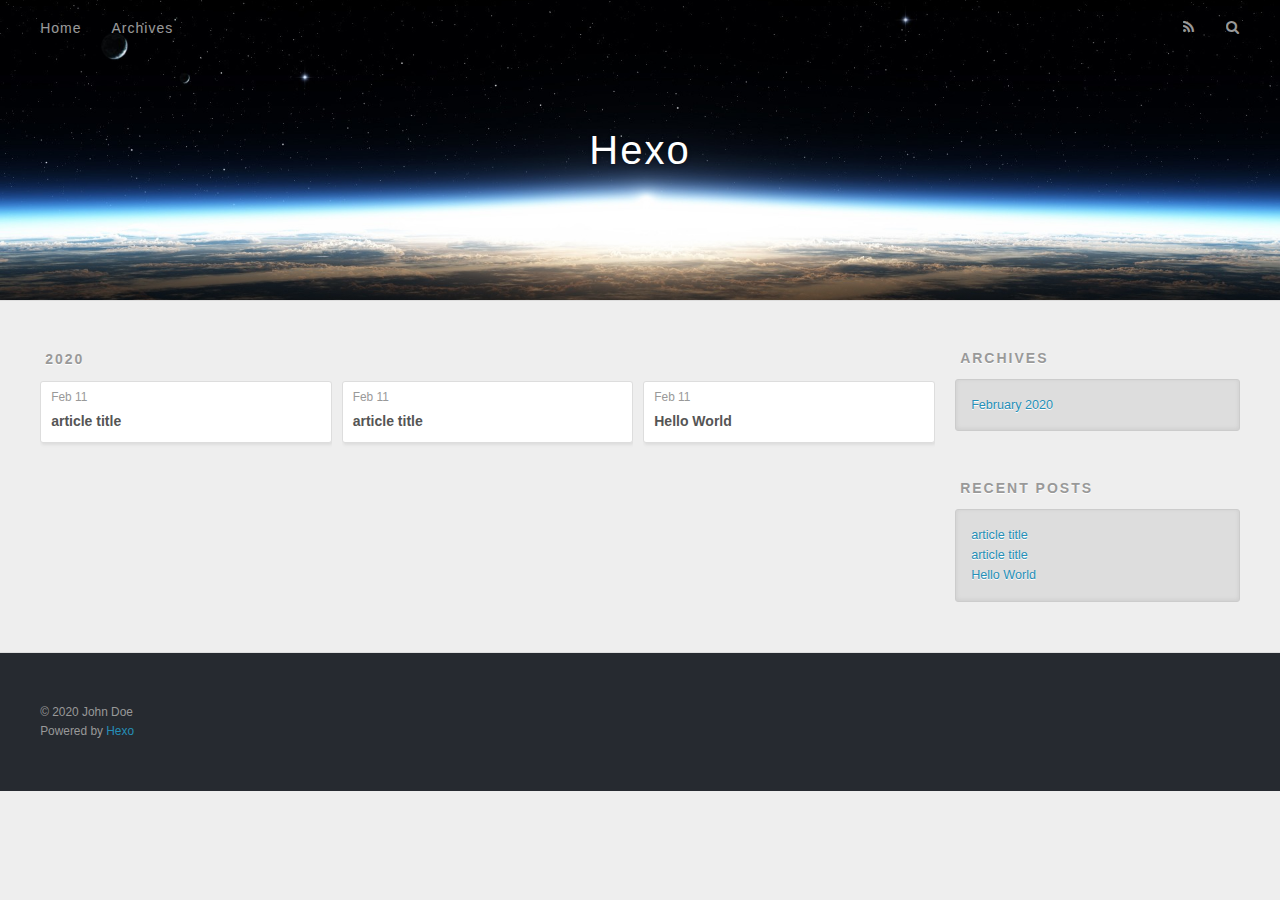
==== archives/index.html @ 7d5e8325 "Site updated: 2020-02-11 22:13:36" ====
<!DOCTYPE html>
<html>
<head>
  <meta charset="utf-8">
  

  
  <title>Archives | Hexo</title>
  <meta name="viewport" content="width=device-width, initial-scale=1, maximum-scale=1">
  <meta property="og:type" content="website">
<meta property="og:title" content="Hexo">
<meta property="og:url" content="http://yoursite.com/archives/index.html">
<meta property="og:site_name" content="Hexo">
<meta property="og:locale" content="en_US">
<meta property="article:author" content="John Doe">
<meta name="twitter:card" content="summary">
  
    <link rel="alternate" href="/atom.xml" title="Hexo" type="application/atom+xml">
  
  
    <link rel="icon" href="/favicon.png">
  
  
    <link href="//fonts.googleapis.com/css?family=Source+Code+Pro" rel="stylesheet" type="text/css">
  
  
<link rel="stylesheet" href="/css/style.css">

<meta name="generator" content="Hexo 4.2.0"></head>

<body>
  <div id="container">
    <div id="wrap">
      <header id="header">
  <div id="banner"></div>
  <div id="header-outer" class="outer">
    <div id="header-title" class="inner">
      <h1 id="logo-wrap">
        <a href="/" id="logo">Hexo</a>
      </h1>
      
    </div>
    <div id="header-inner" class="inner">
      <nav id="main-nav">
        <a id="main-nav-toggle" class="nav-icon"></a>
        
          <a class="main-nav-link" href="/">Home</a>
        
          <a class="main-nav-link" href="/archives">Archives</a>
        
      </nav>
      <nav id="sub-nav">
        
          <a id="nav-rss-link" class="nav-icon" href="/atom.xml" title="RSS Feed"></a>
        
        <a id="nav-search-btn" class="nav-icon" title="Search"></a>
      </nav>
      <div id="search-form-wrap">
        <form action="//google.com/search" method="get" accept-charset="UTF-8" class="search-form"><input type="search" name="q" class="search-form-input" placeholder="Search"><button type="submit" class="search-form-submit">&#xF002;</button><input type="hidden" name="sitesearch" value="http://yoursite.com"></form>
      </div>
    </div>
  </div>
</header>
      <div class="outer">
        <section id="main">
  
  
    
    
      
      
      <section class="archives-wrap">
        <div class="archive-year-wrap">
          <a href="/archives/2020" class="archive-year">2020</a>
        </div>
        <div class="archives">
    
    <article class="archive-article archive-type-post">
  <div class="archive-article-inner">
    <header class="archive-article-header">
      <a href="/2020/02/11/article-title-1/" class="archive-article-date">
  <time datetime="2020-02-11T14:12:03.000Z" itemprop="datePublished">Feb 11</time>
</a>
      
  
    <h1 itemprop="name">
      <a class="archive-article-title" href="/2020/02/11/article-title-1/">article title</a>
    </h1>
  

    </header>
  </div>
</article>
  
    
    
    <article class="archive-article archive-type-post">
  <div class="archive-article-inner">
    <header class="archive-article-header">
      <a href="/2020/02/11/article-title/" class="archive-article-date">
  <time datetime="2020-02-11T14:09:51.000Z" itemprop="datePublished">Feb 11</time>
</a>
      
  
    <h1 itemprop="name">
      <a class="archive-article-title" href="/2020/02/11/article-title/">article title</a>
    </h1>
  

    </header>
  </div>
</article>
  
    
    
    <article class="archive-article archive-type-post">
  <div class="archive-article-inner">
    <header class="archive-article-header">
      <a href="/2020/02/11/hello-world/" class="archive-article-date">
  <time datetime="2020-02-11T13:26:32.392Z" itemprop="datePublished">Feb 11</time>
</a>
      
  
    <h1 itemprop="name">
      <a class="archive-article-title" href="/2020/02/11/hello-world/">Hello World</a>
    </h1>
  

    </header>
  </div>
</article>
  
  
    </div></section>
  


</section>
        
          <aside id="sidebar">
  
    

  
    

  
    
  
    
  <div class="widget-wrap">
    <h3 class="widget-title">Archives</h3>
    <div class="widget">
      <ul class="archive-list"><li class="archive-list-item"><a class="archive-list-link" href="/archives/2020/02/">February 2020</a></li></ul>
    </div>
  </div>


  
    
  <div class="widget-wrap">
    <h3 class="widget-title">Recent Posts</h3>
    <div class="widget">
      <ul>
        
          <li>
            <a href="/2020/02/11/article-title-1/">article title</a>
          </li>
        
          <li>
            <a href="/2020/02/11/article-title/">article title</a>
          </li>
        
          <li>
            <a href="/2020/02/11/hello-world/">Hello World</a>
          </li>
        
      </ul>
    </div>
  </div>

  
</aside>
        
      </div>
      <footer id="footer">
  
  <div class="outer">
    <div id="footer-info" class="inner">
      &copy; 2020 John Doe<br>
      Powered by <a href="http://hexo.io/" target="_blank">Hexo</a>
    </div>
  </div>
</footer>
    </div>
    <nav id="mobile-nav">
  
    <a href="/" class="mobile-nav-link">Home</a>
  
    <a href="/archives" class="mobile-nav-link">Archives</a>
  
</nav>
    

<script src="//ajax.googleapis.com/ajax/libs/jquery/2.0.3/jquery.min.js"></script>


  
<link rel="stylesheet" href="/fancybox/jquery.fancybox.css">

  
<script src="/fancybox/jquery.fancybox.pack.js"></script>




<script src="/js/script.js"></script>




  </div>
</body>
</html>
---- css/style.css ----
body {
  width: 100%;
}
body:before,
body:after {
  content: "";
  display: table;
}
body:after {
  clear: both;
}
html,
body,
div,
span,
applet,
object,
iframe,
h1,
h2,
h3,
h4,
h5,
h6,
p,
blockquote,
pre,
a,
abbr,
acronym,
address,
big,
cite,
code,
del,
dfn,
em,
img,
ins,
kbd,
q,
s,
samp,
small,
strike,
strong,
sub,
sup,
tt,
var,
dl,
dt,
dd,
ol,
ul,
li,
fieldset,
form,
label,
legend,
table,
caption,
tbody,
tfoot,
thead,
tr,
th,
td {
  margin: 0;
  padding: 0;
  border: 0;
  outline: 0;
  font-weight: inherit;
  font-style: inherit;
  font-family: inherit;
  font-size: 100%;
  vertical-align: baseline;
}
body {
  line-height: 1;
  color: #000;
  background: #fff;
}
ol,
ul {
  list-style: none;
}
table {
  border-collapse: separate;
  border-spacing: 0;
  vertical-align: middle;
}
caption,
th,
td {
  text-align: left;
  font-weight: normal;
  vertical-align: middle;
}
a img {
  border: none;
}
input,
button {
  margin: 0;
  padding: 0;
}
input::-moz-focus-inner,
button::-moz-focus-inner {
  border: 0;
  padding: 0;
}
@font-face {
  font-family: FontAwesome;
  font-style: normal;
  font-weight: normal;
  src: url("fonts/fontawesome-webfont.eot?v=#4.0.3");
  src: url("fonts/fontawesome-webfont.eot?#iefix&v=#4.0.3") format("embedded-opentype"), url("fonts/fontawesome-webfont.woff?v=#4.0.3") format("woff"), url("fonts/fontawesome-webfont.ttf?v=#4.0.3") format("truetype"), url("fonts/fontawesome-webfont.svg#fontawesomeregular?v=#4.0.3") format("svg");
}
html,
body,
#container {
  height: 100%;
}
body {
  background: #eee;
  font: 14px -apple-system, BlinkMacSystemFont, "Segoe UI", "Roboto", "Oxygen", "Ubuntu", "Cantarell", "Fira Sans", "Droid Sans", "Helvetica Neue", sans-serif;
  -webkit-text-size-adjust: 100%;
}
.outer {
  max-width: 1220px;
  margin: 0 auto;
  padding: 0 20px;
}
.outer:before,
.outer:after {
  content: "";
  display: table;
}
.outer:after {
  clear: both;
}
.inner {
  display: inline;
  float: left;
  width: 98.33333333333333%;
  margin: 0 0.833333333333333%;
}
.left,
.alignleft {
  float: left;
}
.right,
.alignright {
  float: right;
}
.clear {
  clear: both;
}
#container {
  position: relative;
}
.mobile-nav-on {
  overflow: hidden;
}
#wrap {
  height: 100%;
  width: 100%;
  position: absolute;
  top: 0;
  left: 0;
  -webkit-transition: 0.2s ease-out;
  -moz-transition: 0.2s ease-out;
  -ms-transition: 0.2s ease-out;
  transition: 0.2s ease-out;
  z-index: 1;
  background: #eee;
}
.mobile-nav-on #wrap {
  left: 280px;
}
@media screen and (min-width: 768px) {
  #main {
    display: inline;
    float: left;
    width: 73.33333333333333%;
    margin: 0 0.833333333333333%;
  }
}
.article-date,
.article-category-link,
.archive-year,
.widget-title {
  text-decoration: none;
  text-transform: uppercase;
  letter-spacing: 2px;
  color: #999;
  margin-bottom: 1em;
  margin-left: 5px;
  line-height: 1em;
  text-shadow: 0 1px #fff;
  font-weight: bold;
}
.article-inner,
.archive-article-inner {
  background: #fff;
  -webkit-box-shadow: 1px 2px 3px #ddd;
  box-shadow: 1px 2px 3px #ddd;
  border: 1px solid #ddd;
  border-radius: 3px;
}
.article-entry h1,
.widget h1 {
  font-size: 2em;
}
.article-entry h2,
.widget h2 {
  font-size: 1.5em;
}
.article-entry h3,
.widget h3 {
  font-size: 1.3em;
}
.article-entry h4,
.widget h4 {
  font-size: 1.2em;
}
.article-entry h5,
.widget h5 {
  font-size: 1em;
}
.article-entry h6,
.widget h6 {
  font-size: 1em;
  color: #999;
}
.article-entry hr,
.widget hr {
  border: 1px dashed #ddd;
}
.article-entry strong,
.widget strong {
  font-weight: bold;
}
.article-entry em,
.widget em,
.article-entry cite,
.widget cite {
  font-style: italic;
}
.article-entry sup,
.widget sup,
.article-entry sub,
.widget sub {
  font-size: 0.75em;
  line-height: 0;
  position: relative;
  vertical-align: baseline;
}
.article-entry sup,
.widget sup {
  top: -0.5em;
}
.article-entry sub,
.widget sub {
  bottom: -0.2em;
}
.article-entry small,
.widget small {
  font-size: 0.85em;
}
.article-entry acronym,
.widget acronym,
.article-entry abbr,
.widget abbr {
  border-bottom: 1px dotted;
}
.article-entry ul,
.widget ul,
.article-entry ol,
.widget ol,
.article-entry dl,
.widget dl {
  margin: 0 20px;
  line-height: 1.6em;
}
.article-entry ul ul,
.widget ul ul,
.article-entry ol ul,
.widget ol ul,
.article-entry ul ol,
.widget ul ol,
.article-entry ol ol,
.widget ol ol {
  margin-top: 0;
  margin-bottom: 0;
}
.article-entry ul,
.widget ul {
  list-style: disc;
}
.article-entry ol,
.widget ol {
  list-style: decimal;
}
.article-entry dt,
.widget dt {
  font-weight: bold;
}
#header {
  height: 300px;
  position: relative;
  border-bottom: 1px solid #ddd;
}
#header:before,
#header:after {
  content: "";
  position: absolute;
  left: 0;
  right: 0;
  height: 40px;
}
#header:before {
  top: 0;
  background: -webkit-linear-gradient(rgba(0,0,0,0.2), transparent);
  background: -moz-linear-gradient(rgba(0,0,0,0.2), transparent);
  background: -ms-linear-gradient(rgba(0,0,0,0.2), transparent);
  background: linear-gradient(rgba(0,0,0,0.2), transparent);
}
#header:after {
  bottom: 0;
  background: -webkit-linear-gradient(transparent, rgba(0,0,0,0.2));
  background: -moz-linear-gradient(transparent, rgba(0,0,0,0.2));
  background: -ms-linear-gradient(transparent, rgba(0,0,0,0.2));
  background: linear-gradient(transparent, rgba(0,0,0,0.2));
}
#header-outer {
  height: 100%;
  position: relative;
}
#header-inner {
  position: relative;
  overflow: hidden;
}
#banner {
  position: absolute;
  top: 0;
  left: 0;
  width: 100%;
  height: 100%;
  background: url("images/banner.jpg") center #000;
  -webkit-background-size: cover;
  -moz-background-size: cover;
  background-size: cover;
  z-index: -1;
}
#header-title {
  text-align: center;
  height: 40px;
  position: absolute;
  top: 50%;
  left: 0;
  margin-top: -20px;
}
#logo,
#subtitle {
  text-decoration: none;
  color: #fff;
  font-weight: 300;
  text-shadow: 0 1px 4px rgba(0,0,0,0.3);
}
#logo {
  font-size: 40px;
  line-height: 40px;
  letter-spacing: 2px;
}
#subtitle {
  font-size: 16px;
  line-height: 16px;
  letter-spacing: 1px;
}
#subtitle-wrap {
  margin-top: 16px;
}
#main-nav {
  float: left;
  margin-left: -15px;
}
.nav-icon,
.main-nav-link {
  float: left;
  color: #fff;
  opacity: 0.6;
  text-decoration: none;
  text-shadow: 0 1px rgba(0,0,0,0.2);
  -webkit-transition: opacity 0.2s;
  -moz-transition: opacity 0.2s;
  -ms-transition: opacity 0.2s;
  transition: opacity 0.2s;
  display: block;
  padding: 20px 15px;
}
.nav-icon:hover,
.main-nav-link:hover {
  opacity: 1;
}
.nav-icon {
  font-family: FontAwesome;
  text-align: center;
  font-size: 14px;
  width: 14px;
  height: 14px;
  padding: 20px 15px;
  position: relative;
  cursor: pointer;
}
.main-nav-link {
  font-weight: 300;
  letter-spacing: 1px;
}
@media screen and (max-width: 479px) {
  .main-nav-link {
    display: none;
  }
}
#main-nav-toggle {
  display: none;
}
#main-nav-toggle:before {
  content: "\f0c9";
}
@media screen and (max-width: 479px) {
  #main-nav-toggle {
    display: block;
  }
}
#sub-nav {
  float: right;
  margin-right: -15px;
}
#nav-rss-link:before {
  content: "\f09e";
}
#nav-search-btn:before {
  content: "\f002";
}
#search-form-wrap {
  position: absolute;
  top: 15px;
  width: 150px;
  height: 30px;
  right: -150px;
  opacity: 0;
  -webkit-transition: 0.2s ease-out;
  -moz-transition: 0.2s ease-out;
  -ms-transition: 0.2s ease-out;
  transition: 0.2s ease-out;
}
#search-form-wrap.on {
  opacity: 1;
  right: 0;
}
@media screen and (max-width: 479px) {
  #search-form-wrap {
    width: 100%;
    right: -100%;
  }
}
.search-form {
  position: absolute;
  top: 0;
  left: 0;
  right: 0;
  background: #fff;
  padding: 5px 15px;
  border-radius: 15px;
  -webkit-box-shadow: 0 0 10px rgba(0,0,0,0.3);
  box-shadow: 0 0 10px rgba(0,0,0,0.3);
}
.search-form-input {
  border: none;
  background: none;
  color: #555;
  width: 100%;
  font: 13px -apple-system, BlinkMacSystemFont, "Segoe UI", "Roboto", "Oxygen", "Ubuntu", "Cantarell", "Fira Sans", "Droid Sans", "Helvetica Neue", sans-serif;
  outline: none;
}
.search-form-input::-webkit-search-results-decoration,
.search-form-input::-webkit-search-cancel-button {
  -webkit-appearance: none;
}
.search-form-submit {
  position: absolute;
  top: 50%;
  right: 10px;
  margin-top: -7px;
  font: 13px FontAwesome;
  border: none;
  background: none;
  color: #bbb;
  cursor: pointer;
}
.search-form-submit:hover,
.search-form-submit:focus {
  color: #777;
}
.article {
  margin: 50px 0;
}
.article-inner {
  overflow: hidden;
}
.article-meta:before,
.article-meta:after {
  content: "";
  display: table;
}
.article-meta:after {
  clear: both;
}
.article-date {
  float: left;
}
.article-category {
  float: left;
  line-height: 1em;
  color: #ccc;
  text-shadow: 0 1px #fff;
  margin-left: 8px;
}
.article-category:before {
  content: "\2022";
}
.article-category-link {
  margin: 0 12px 1em;
}
.article-header {
  padding: 20px 20px 0;
}
.article-title {
  text-decoration: none;
  font-size: 2em;
  font-weight: bold;
  color: #555;
  line-height: 1.1em;
  -webkit-transition: color 0.2s;
  -moz-transition: color 0.2s;
  -ms-transition: color 0.2s;
  transition: color 0.2s;
}
a.article-title:hover {
  color: #258fb8;
}
.article-entry {
  color: #555;
  padding: 0 20px;
}
.article-entry:before,
.article-entry:after {
  content: "";
  display: table;
}
.article-entry:after {
  clear: both;
}
.article-entry p,
.article-entry table {
  line-height: 1.6em;
  margin: 1.6em 0;
}
.article-entry h1,
.article-entry h2,
.article-entry h3,
.article-entry h4,
.article-entry h5,
.article-entry h6 {
  font-weight: bold;
}
.article-entry h1,
.article-entry h2,
.article-entry h3,
.article-entry h4,
.article-entry h5,
.article-entry h6 {
  line-height: 1.1em;
  margin: 1.1em 0;
}
.article-entry a {
  color: #258fb8;
  text-decoration: none;
}
.article-entry a:hover {
  text-decoration: underline;
}
.article-entry ul,
.article-entry ol,
.article-entry dl {
  margin-top: 1.6em;
  margin-bottom: 1.6em;
}
.article-entry img,
.article-entry video {
  max-width: 100%;
  height: auto;
  display: block;
  margin: auto;
}
.article-entry iframe {
  border: none;
}
.article-entry table {
  width: 100%;
  border-collapse: collapse;
  border-spacing: 0;
}
.article-entry th {
  font-weight: bold;
  border-bottom: 3px solid #ddd;
  padding-bottom: 0.5em;
}
.article-entry td {
  border-bottom: 1px solid #ddd;
  padding: 10px 0;
}
.article-entry blockquote {
  font-family: Georgia, "Times New Roman", serif;
  font-size: 1.4em;
  margin: 1.6em 20px;
  text-align: center;
}
.article-entry blockquote footer {
  font-size: 14px;
  margin: 1.6em 0;
  font-family: -apple-system, BlinkMacSystemFont, "Segoe UI", "Roboto", "Oxygen", "Ubuntu", "Cantarell", "Fira Sans", "Droid Sans", "Helvetica Neue", sans-serif;
}
.article-entry blockquote footer cite:before {
  content: "—";
  padding: 0 0.5em;
}
.article-entry .pullquote {
  text-align: left;
  width: 45%;
  margin: 0;
}
.article-entry .pullquote.left {
  margin-left: 0.5em;
  margin-right: 1em;
}
.article-entry .pullquote.right {
  margin-right: 0.5em;
  margin-left: 1em;
}
.article-entry .caption {
  color: #999;
  display: block;
  font-size: 0.9em;
  margin-top: 0.5em;
  position: relative;
  text-align: center;
}
.article-entry .video-container {
  position: relative;
  padding-top: 56.25%;
  height: 0;
  overflow: hidden;
}
.article-entry .video-container iframe,
.article-entry .video-container object,
.article-entry .video-container embed {
  position: absolute;
  top: 0;
  left: 0;
  width: 100%;
  height: 100%;
  margin-top: 0;
}
.article-more-link a {
  display: inline-block;
  line-height: 1em;
  padding: 6px 15px;
  border-radius: 15px;
  background: #eee;
  color: #999;
  text-shadow: 0 1px #fff;
  text-decoration: none;
}
.article-more-link a:hover {
  background: #258fb8;
  color: #fff;
  text-decoration: none;
  text-shadow: 0 1px #1e7293;
}
.article-footer {
  font-size: 0.85em;
  line-height: 1.6em;
  border-top: 1px solid #ddd;
  padding-top: 1.6em;
  margin: 0 20px 20px;
}
.article-footer:before,
.article-footer:after {
  content: "";
  display: table;
}
.article-footer:after {
  clear: both;
}
.article-footer a {
  color: #999;
  text-decoration: none;
}
.article-footer a:hover {
  color: #555;
}
.article-tag-list-item {
  float: left;
  margin-right: 10px;
}
.article-tag-list-link:before {
  content: "#";
}
.article-comment-link {
  float: right;
}
.article-comment-link:before {
  content: "\f075";
  font-family: FontAwesome;
  padding-right: 8px;
}
.article-share-link {
  cursor: pointer;
  float: right;
  margin-left: 20px;
}
.article-share-link:before {
  content: "\f064";
  font-family: FontAwesome;
  padding-right: 6px;
}
#article-nav {
  position: relative;
}
#article-nav:before,
#article-nav:after {
  content: "";
  display: table;
}
#article-nav:after {
  clear: both;
}
@media screen and (min-width: 768px) {
  #article-nav {
    margin: 50px 0;
  }
  #article-nav:before {
    width: 8px;
    height: 8px;
    position: absolute;
    top: 50%;
    left: 50%;
    margin-top: -4px;
    margin-left: -4px;
    content: "";
    border-radius: 50%;
    background: #ddd;
    -webkit-box-shadow: 0 1px 2px #fff;
    box-shadow: 0 1px 2px #fff;
  }
}
.article-nav-link-wrap {
  text-decoration: none;
  text-shadow: 0 1px #fff;
  color: #999;
  -webkit-box-sizing: border-box;
  -moz-box-sizing: border-box;
  box-sizing: border-box;
  margin-top: 50px;
  text-align: center;
  display: block;
}
.article-nav-link-wrap:hover {
  color: #555;
}
@media screen and (min-width: 768px) {
  .article-nav-link-wrap {
    width: 50%;
    margin-top: 0;
  }
}
@media screen and (min-width: 768px) {
  #article-nav-newer {
    float: left;
    text-align: right;
    padding-right: 20px;
  }
}
@media screen and (min-width: 768px) {
  #article-nav-older {
    float: right;
    text-align: left;
    padding-left: 20px;
  }
}
.article-nav-caption {
  text-transform: uppercase;
  letter-spacing: 2px;
  color: #ddd;
  line-height: 1em;
  font-weight: bold;
}
#article-nav-newer .article-nav-caption {
  margin-right: -2px;
}
.article-nav-title {
  font-size: 0.85em;
  line-height: 1.6em;
  margin-top: 0.5em;
}
.article-share-box {
  position: absolute;
  display: none;
  background: #fff;
  -webkit-box-shadow: 1px 2px 10px rgba(0,0,0,0.2);
  box-shadow: 1px 2px 10px rgba(0,0,0,0.2);
  border-radius: 3px;
  margin-left: -145px;
  overflow: hidden;
  z-index: 1;
}
.article-share-box.on {
  display: block;
}
.article-share-input {
  width: 100%;
  background: none;
  -webkit-box-sizing: border-box;
  -moz-box-sizing: border-box;
  box-sizing: border-box;
  font: 14px -apple-system, BlinkMacSystemFont, "Segoe UI", "Roboto", "Oxygen", "Ubuntu", "Cantarell", "Fira Sans", "Droid Sans", "Helvetica Neue", sans-serif;
  padding: 0 15px;
  color: #555;
  outline: none;
  border: 1px solid #ddd;
  border-radius: 3px 3px 0 0;
  height: 36px;
  line-height: 36px;
}
.article-share-links {
  background: #eee;
}
.article-share-links:before,
.article-share-links:after {
  content: "";
  display: table;
}
.article-share-links:after {
  clear: both;
}
.article-share-twitter,
.article-share-facebook,
.article-share-pinterest,
.article-share-google {
  width: 50px;
  height: 36px;
  display: block;
  float: left;
  position: relative;
  color: #999;
  text-shadow: 0 1px #fff;
}
.article-share-twitter:before,
.article-share-facebook:before,
.article-share-pinterest:before,
.article-share-google:before {
  font-size: 20px;
  font-family: FontAwesome;
  width: 20px;
  height: 20px;
  position: absolute;
  top: 50%;
  left: 50%;
  margin-top: -10px;
  margin-left: -10px;
  text-align: center;
}
.article-share-twitter:hover,
.article-share-facebook:hover,
.article-share-pinterest:hover,
.article-share-google:hover {
  color: #fff;
}
.article-share-twitter:before {
  content: "\f099";
}
.article-share-twitter:hover {
  background: #00aced;
  text-shadow: 0 1px #008abe;
}
.article-share-facebook:before {
  content: "\f09a";
}
.article-share-facebook:hover {
  background: #3b5998;
  text-shadow: 0 1px #2f477a;
}
.article-share-pinterest:before {
  content: "\f0d2";
}
.article-share-pinterest:hover {
  background: #cb2027;
  text-shadow: 0 1px #a21a1f;
}
.article-share-google:before {
  content: "\f0d5";
}
.article-share-google:hover {
  background: #dd4b39;
  text-shadow: 0 1px #be3221;
}
.article-gallery {
  background: #000;
  position: relative;
}
.article-gallery-photos {
  position: relative;
  overflow: hidden;
}
.article-gallery-img {
  display: none;
  max-width: 100%;
}
.article-gallery-img:first-child {
  display: block;
}
.article-gallery-img.loaded {
  position: absolute;
  display: block;
}
.article-gallery-img img {
  display: block;
  max-width: 100%;
  margin: 0 auto;
}
#comments {
  background: #fff;
  -webkit-box-shadow: 1px 2px 3px #ddd;
  box-shadow: 1px 2px 3px #ddd;
  padding: 20px;
  border: 1px solid #ddd;
  border-radius: 3px;
  margin: 50px 0;
}
#comments a {
  color: #258fb8;
}
.archives-wrap {
  margin: 50px 0;
}
.archives:before,
.archives:after {
  content: "";
  display: table;
}
.archives:after {
  clear: both;
}
.archive-year-wrap {
  margin-bottom: 1em;
}
.archives {
  -webkit-column-gap: 10px;
  -moz-column-gap: 10px;
  column-gap: 10px;
}
@media screen and (min-width: 480px) and (max-width: 767px) {
  .archives {
    -webkit-column-count: 2;
    -moz-column-count: 2;
    column-count: 2;
  }
}
@media screen and (min-width: 768px) {
  .archives {
    -webkit-column-count: 3;
    -moz-column-count: 3;
    column-count: 3;
  }
}
.archive-article {
  -webkit-column-break-inside: avoid;
  page-break-inside: avoid;
  overflow: hidden;
  break-inside: avoid-column;
}
.archive-article-inner {
  padding: 10px;
  margin-bottom: 15px;
}
.archive-article-title {
  text-decoration: none;
  font-weight: bold;
  color: #555;
  -webkit-transition: color 0.2s;
  -moz-transition: color 0.2s;
  -ms-transition: color 0.2s;
  transition: color 0.2s;
  line-height: 1.6em;
}
.archive-article-title:hover {
  color: #258fb8;
}
.archive-article-footer {
  margin-top: 1em;
}
.archive-article-date {
  color: #999;
  text-decoration: none;
  font-size: 0.85em;
  line-height: 1em;
  margin-bottom: 0.5em;
  display: block;
}
#page-nav {
  margin: 50px auto;
  background: #fff;
  -webkit-box-shadow: 1px 2px 3px #ddd;
  box-shadow: 1px 2px 3px #ddd;
  border: 1px solid #ddd;
  border-radius: 3px;
  text-align: center;
  color: #999;
  overflow: hidden;
}
#page-nav:before,
#page-nav:after {
  content: "";
  display: table;
}
#page-nav:after {
  clear: both;
}
#page-nav a,
#page-nav span {
  padding: 10px 20px;
  line-height: 1;
  height: 2ex;
}
#page-nav a {
  color: #999;
  text-decoration: none;
}
#page-nav a:hover {
  background: #999;
  color: #fff;
}
#page-nav .prev {
  float: left;
}
#page-nav .next {
  float: right;
}
#page-nav .page-number {
  display: inline-block;
}
@media screen and (max-width: 479px) {
  #page-nav .page-number {
    display: none;
  }
}
#page-nav .current {
  color: #555;
  font-weight: bold;
}
#page-nav .space {
  color: #ddd;
}
#footer {
  background: #262a30;
  padding: 50px 0;
  border-top: 1px solid #ddd;
  color: #999;
}
#footer a {
  color: #258fb8;
  text-decoration: none;
}
#footer a:hover {
  text-decoration: underline;
}
#footer-info {
  line-height: 1.6em;
  font-size: 0.85em;
}
.article-entry pre,
.article-entry .highlight {
  background: #2d2d2d;
  margin: 0 -20px;
  padding: 15px 20px;
  border-style: solid;
  border-color: #ddd;
  border-width: 1px 0;
  overflow: auto;
  color: #ccc;
  line-height: 22.400000000000002px;
}
.article-entry .highlight .gutter pre,
.article-entry .gist .gist-file .gist-data .line-numbers {
  color: #666;
  font-size: 0.85em;
}
.article-entry pre,
.article-entry code {
  font-family: "Source Code Pro", Consolas, Monaco, Menlo, Consolas, monospace;
}
.article-entry code {
  background: #eee;
  text-shadow: 0 1px #fff;
  padding: 0 0.3em;
}
.article-entry pre code {
  background: none;
  text-shadow: none;
  padding: 0;
}
.article-entry .highlight pre {
  border: none;
  margin: 0;
  padding: 0;
}
.article-entry .highlight table {
  margin: 0;
  width: auto;
}
.article-entry .highlight td {
  border: none;
  padding: 0;
}
.article-entry .highlight figcaption {
  font-size: 0.85em;
  color: #999;
  line-height: 1em;
  margin-bottom: 1em;
}
.article-entry .highlight figcaption:before,
.article-entry .highlight figcaption:after {
  content: "";
  display: table;
}
.article-entry .highlight figcaption:after {
  clear: both;
}
.article-entry .highlight figcaption a {
  float: right;
}
.article-entry .highlight .gutter pre {
  text-align: right;
  padding-right: 20px;
}
.article-entry .highlight .line {
  height: 22.400000000000002px;
}
.article-entry .highlight .line.marked {
  background: #515151;
}
.article-entry .gist {
  margin: 0 -20px;
  border-style: solid;
  border-color: #ddd;
  border-width: 1px 0;
  background: #2d2d2d;
  padding: 15px 20px 15px 0;
}
.article-entry .gist .gist-file {
  border: none;
  font-family: "Source Code Pro", Consolas, Monaco, Menlo, Consolas, monospace;
  margin: 0;
}
.article-entry .gist .gist-file .gist-data {
  background: none;
  border: none;
}
.article-entry .gist .gist-file .gist-data .line-numbers {
  background: none;
  border: none;
  padding: 0 20px 0 0;
}
.article-entry .gist .gist-file .gist-data .line-data {
  padding: 0 !important;
}
.article-entry .gist .gist-file .highlight {
  margin: 0;
  padding: 0;
  border: none;
}
.article-entry .gist .gist-file .gist-meta {
  background: #2d2d2d;
  color: #999;
  font: 0.85em -apple-system, BlinkMacSystemFont, "Segoe UI", "Roboto", "Oxygen", "Ubuntu", "Cantarell", "Fira Sans", "Droid Sans", "Helvetica Neue", sans-serif;
  text-shadow: 0 0;
  padding: 0;
  margin-top: 1em;
  margin-left: 20px;
}
.article-entry .gist .gist-file .gist-meta a {
  color: #258fb8;
  font-weight: normal;
}
.article-entry .gist .gist-file .gist-meta a:hover {
  text-decoration: underline;
}
pre .comment,
pre .title {
  color: #999;
}
pre .variable,
pre .attribute,
pre .tag,
pre .regexp,
pre .ruby .constant,
pre .xml .tag .title,
pre .xml .pi,
pre .xml .doctype,
pre .html .doctype,
pre .css .id,
pre .css .class,
pre .css .pseudo {
  color: #f2777a;
}
pre .number,
pre .preprocessor,
pre .built_in,
pre .literal,
pre .params,
pre .constant {
  color: #f99157;
}
pre .class,
pre .ruby .class .title,
pre .css .rules .attribute {
  color: #9c9;
}
pre .string,
pre .value,
pre .inheritance,
pre .header,
pre .ruby .symbol,
pre .xml .cdata {
  color: #9c9;
}
pre .css .hexcolor {
  color: #6cc;
}
pre .function,
pre .python .decorator,
pre .python .title,
pre .ruby .function .title,
pre .ruby .title .keyword,
pre .perl .sub,
pre .javascript .title,
pre .coffeescript .title {
  color: #69c;
}
pre .keyword,
pre .javascript .function {
  color: #c9c;
}
@media screen and (max-width: 479px) {
  #mobile-nav {
    position: absolute;
    top: 0;
    left: 0;
    width: 280px;
    height: 100%;
    background: #191919;
    border-right: 1px solid #fff;
  }
}
@media screen and (max-width: 479px) {
  .mobile-nav-link {
    display: block;
    color: #999;
    text-decoration: none;
    padding: 15px 20px;
    font-weight: bold;
  }
  .mobile-nav-link:hover {
    color: #fff;
  }
}
@media screen and (min-width: 768px) {
  #sidebar {
    display: inline;
    float: left;
    width: 23.333333333333332%;
    margin: 0 0.833333333333333%;
  }
}
.widget-wrap {
  margin: 50px 0;
}
.widget {
  color: #777;
  text-shadow: 0 1px #fff;
  background: #ddd;
  -webkit-box-shadow: 0 -1px 4px #ccc inset;
  box-shadow: 0 -1px 4px #ccc inset;
  border: 1px solid #ccc;
  padding: 15px;
  border-radius: 3px;
}
.widget a {
  color: #258fb8;
  text-decoration: none;
}
.widget a:hover {
  text-decoration: underline;
}
.widget ul ul,
.widget ol ul,
.widget dl ul,
.widget ul ol,
.widget ol ol,
.widget dl ol,
.widget ul dl,
.widget ol dl,
.widget dl dl {
  margin-left: 15px;
  list-style: disc;
}
.widget {
  line-height: 1.6em;
  word-wrap: break-word;
  font-size: 0.9em;
}
.widget ul,
.widget ol {
  list-style: none;
  margin: 0;
}
.widget ul ul,
.widget ol ul,
.widget ul ol,
.widget ol ol {
  margin: 0 20px;
}
.widget ul ul,
.widget ol ul {
  list-style: disc;
}
.widget ul ol,
.widget ol ol {
  list-style: decimal;
}
.category-list-count,
.tag-list-count,
.archive-list-count {
  padding-left: 5px;
  color: #999;
  font-size: 0.85em;
}
.category-list-count:before,
.tag-list-count:before,
.archive-list-count:before {
  content: "(";
}
.category-list-count:after,
.tag-list-count:after,
.archive-list-count:after {
  content: ")";
}
.tagcloud a {
  margin-right: 5px;
  display: inline-block;
}
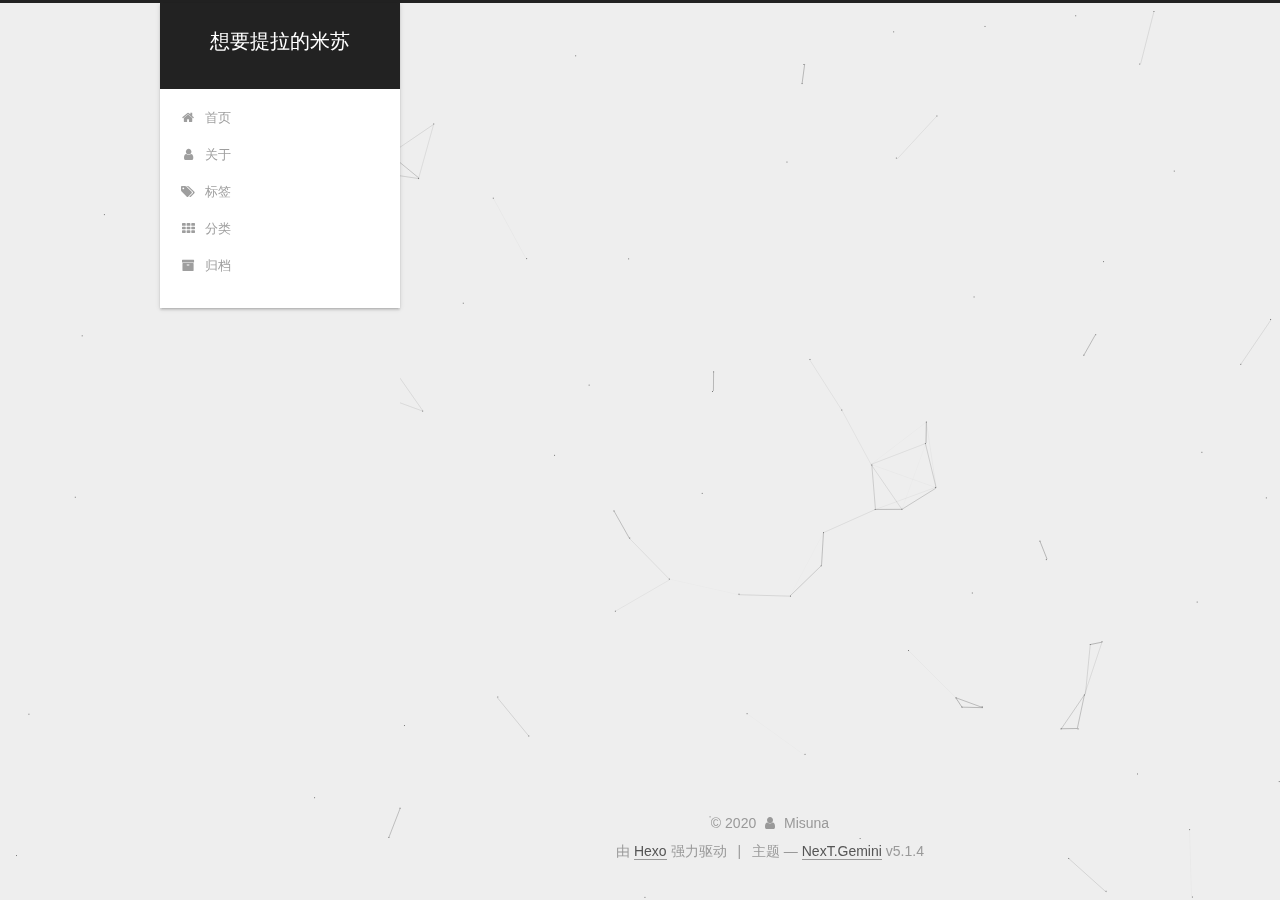
==== commit dab9751e: "Site updated: 2020-02-12 00:01:59" ====
--- a/archives/index.html
+++ b/archives/index.html
@@ -1,224 +1,704 @@
 <!DOCTYPE html>
-<html>
+
+
+
+  
+
+
+<html class="theme-next gemini use-motion" lang="zh-Hans">
 <head>
-  <meta charset="utf-8">
-  
-
-  
-  <title>Archives | Hexo</title>
-  <meta name="viewport" content="width=device-width, initial-scale=1, maximum-scale=1">
-  <meta property="og:type" content="website">
-<meta property="og:title" content="Hexo">
+  <meta charset="UTF-8"/>
+<meta http-equiv="X-UA-Compatible" content="IE=edge" />
+<meta name="viewport" content="width=device-width, initial-scale=1, maximum-scale=1"/>
+<meta name="theme-color" content="#222">
+
+
+
+
+
+
+
+
+
+<meta http-equiv="Cache-Control" content="no-transform" />
+<meta http-equiv="Cache-Control" content="no-siteapp" />
+
+
+
+
+
+
+
+
+
+
+
+
+
+
+
+
+  
+  
+  <link href="/lib/fancybox/source/jquery.fancybox.css?v=2.1.5" rel="stylesheet" type="text/css" />
+
+
+
+
+
+
+
+<link href="/lib/font-awesome/css/font-awesome.min.css?v=4.6.2" rel="stylesheet" type="text/css" />
+
+<link href="/css/main.css?v=5.1.4" rel="stylesheet" type="text/css" />
+
+
+  <link rel="apple-touch-icon" sizes="180x180" href="/images/apple-touch-icon-next.png?v=5.1.4">
+
+
+  <link rel="icon" type="image/png" sizes="32x32" href="/images/favicon-32x32-next.png?v=5.1.4">
+
+
+  <link rel="icon" type="image/png" sizes="16x16" href="/images/favicon-16x16-next.png?v=5.1.4">
+
+
+  <link rel="mask-icon" href="/images/logo.svg?v=5.1.4" color="#222">
+
+
+
+
+
+  <meta name="keywords" content="Hexo, NexT" />
+
+
+
+
+
+
+
+
+
+
+<meta name="description" content="大概需要做点什么了">
+<meta property="og:type" content="website">
+<meta property="og:title" content="想要提拉的米苏">
 <meta property="og:url" content="http://yoursite.com/archives/index.html">
-<meta property="og:site_name" content="Hexo">
-<meta property="og:locale" content="en_US">
-<meta property="article:author" content="John Doe">
+<meta property="og:site_name" content="想要提拉的米苏">
+<meta property="og:description" content="大概需要做点什么了">
+<meta property="article:author" content="Misuna">
 <meta name="twitter:card" content="summary">
-  
-    <link rel="alternate" href="/atom.xml" title="Hexo" type="application/atom+xml">
-  
-  
-    <link rel="icon" href="/favicon.png">
-  
-  
-    <link href="//fonts.googleapis.com/css?family=Source+Code+Pro" rel="stylesheet" type="text/css">
-  
-  
-<link rel="stylesheet" href="/css/style.css">
+
+
+
+<script type="text/javascript" id="hexo.configurations">
+  var NexT = window.NexT || {};
+  var CONFIG = {
+    root: '/',
+    scheme: 'Gemini',
+    version: '5.1.4',
+    sidebar: {"position":"left","display":"post","offset":12,"b2t":false,"scrollpercent":false,"onmobile":false},
+    fancybox: true,
+    tabs: true,
+    motion: {"enable":true,"async":false,"transition":{"post_block":"fadeIn","post_header":"slideDownIn","post_body":"slideDownIn","coll_header":"slideLeftIn","sidebar":"slideUpIn"}},
+    duoshuo: {
+      userId: '0',
+      author: '博主'
+    },
+    algolia: {
+      applicationID: '',
+      apiKey: '',
+      indexName: '',
+      hits: {"per_page":10},
+      labels: {"input_placeholder":"Search for Posts","hits_empty":"We didn't find any results for the search: ${query}","hits_stats":"${hits} results found in ${time} ms"}
+    }
+  };
+</script>
+
+
+
+  <link rel="canonical" href="http://yoursite.com/archives/"/>
+
+
+
+
+
+  <title>归档 | 想要提拉的米苏</title>
+  
+
+
+
+
+
+
+
 
 <meta name="generator" content="Hexo 4.2.0"></head>
 
-<body>
-  <div id="container">
-    <div id="wrap">
-      <header id="header">
-  <div id="banner"></div>
-  <div id="header-outer" class="outer">
-    <div id="header-title" class="inner">
-      <h1 id="logo-wrap">
-        <a href="/" id="logo">Hexo</a>
-      </h1>
-      
+<body itemscope itemtype="http://schema.org/WebPage" lang="zh-Hans">
+
+  
+  
+    
+  
+
+  <div class="container sidebar-position-left page-archive">
+    <div class="headband"></div>
+
+    <header id="header" class="header" itemscope itemtype="http://schema.org/WPHeader">
+      <div class="header-inner"><div class="site-brand-wrapper">
+  <div class="site-meta ">
+    
+
+    <div class="custom-logo-site-title">
+      <a href="/"  class="brand" rel="start">
+        <span class="logo-line-before"><i></i></span>
+        <span class="site-title">想要提拉的米苏</span>
+        <span class="logo-line-after"><i></i></span>
+      </a>
     </div>
-    <div id="header-inner" class="inner">
-      <nav id="main-nav">
-        <a id="main-nav-toggle" class="nav-icon"></a>
-        
-          <a class="main-nav-link" href="/">Home</a>
-        
-          <a class="main-nav-link" href="/archives">Archives</a>
-        
-      </nav>
-      <nav id="sub-nav">
-        
-          <a id="nav-rss-link" class="nav-icon" href="/atom.xml" title="RSS Feed"></a>
-        
-        <a id="nav-search-btn" class="nav-icon" title="Search"></a>
-      </nav>
-      <div id="search-form-wrap">
-        <form action="//google.com/search" method="get" accept-charset="UTF-8" class="search-form"><input type="search" name="q" class="search-form-input" placeholder="Search"><button type="submit" class="search-form-submit">&#xF002;</button><input type="hidden" name="sitesearch" value="http://yoursite.com"></form>
+      
+        <p class="site-subtitle"></p>
+      
+  </div>
+
+  <div class="site-nav-toggle">
+    <button>
+      <span class="btn-bar"></span>
+      <span class="btn-bar"></span>
+      <span class="btn-bar"></span>
+    </button>
+  </div>
+</div>
+
+<nav class="site-nav">
+  
+
+  
+    <ul id="menu" class="menu">
+      
+        
+        <li class="menu-item menu-item-home">
+          <a href="/%20" rel="section">
+            
+              <i class="menu-item-icon fa fa-fw fa-home"></i> <br />
+            
+            首页
+          </a>
+        </li>
+      
+        
+        <li class="menu-item menu-item-about">
+          <a href="/about/%20" rel="section">
+            
+              <i class="menu-item-icon fa fa-fw fa-user"></i> <br />
+            
+            关于
+          </a>
+        </li>
+      
+        
+        <li class="menu-item menu-item-tags">
+          <a href="/tags/%20" rel="section">
+            
+              <i class="menu-item-icon fa fa-fw fa-tags"></i> <br />
+            
+            标签
+          </a>
+        </li>
+      
+        
+        <li class="menu-item menu-item-categories">
+          <a href="/categories/%20" rel="section">
+            
+              <i class="menu-item-icon fa fa-fw fa-th"></i> <br />
+            
+            分类
+          </a>
+        </li>
+      
+        
+        <li class="menu-item menu-item-archives">
+          <a href="/archives/%20" rel="section">
+            
+              <i class="menu-item-icon fa fa-fw fa-archive"></i> <br />
+            
+            归档
+          </a>
+        </li>
+      
+
+      
+    </ul>
+  
+
+  
+</nav>
+
+
+
+ </div>
+    </header>
+
+    <main id="main" class="main">
+      <div class="main-inner">
+        <div class="content-wrap">
+          <div id="content" class="content">
+            
+
+  
+  
+  
+  <div class="post-block archive">
+    <div id="posts" class="posts-collapse">
+      <span class="archive-move-on"></span>
+
+      <span class="archive-page-counter">
+        
+        
+        
+          
+        
+        嗯..! 目前共计 3 篇日志。 继续努力。
+      </span>
+
+      
+
+        
+        
+        
+
+        
+          
+          <div class="collection-title">
+            <h1 class="archive-year" id="archive-year-2020">2020</h1>
+          </div>
+        
+        
+
+        
+
+  <article class="post post-type-normal" itemscope itemtype="http://schema.org/Article">
+    <header class="post-header">
+
+      <h2 class="post-title">
+        
+            <a class="post-title-link" href="/2020/02/11/article-title-1/" itemprop="url">
+              
+                <span itemprop="name">article title</span>
+              
+            </a>
+        
+      </h2>
+
+      <div class="post-meta">
+        <time class="post-time" itemprop="dateCreated"
+              datetime="2020-02-11T22:12:03+08:00"
+              content="2020-02-11" >
+          02-11
+        </time>
       </div>
+
+    </header>
+  </article>
+
+
+
+      
+
+        
+        
+        
+
+        
+        
+
+        
+
+  <article class="post post-type-normal" itemscope itemtype="http://schema.org/Article">
+    <header class="post-header">
+
+      <h2 class="post-title">
+        
+            <a class="post-title-link" href="/2020/02/11/article-title/" itemprop="url">
+              
+                <span itemprop="name">article title</span>
+              
+            </a>
+        
+      </h2>
+
+      <div class="post-meta">
+        <time class="post-time" itemprop="dateCreated"
+              datetime="2020-02-11T22:09:51+08:00"
+              content="2020-02-11" >
+          02-11
+        </time>
+      </div>
+
+    </header>
+  </article>
+
+
+
+      
+
+        
+        
+        
+
+        
+        
+
+        
+
+  <article class="post post-type-normal" itemscope itemtype="http://schema.org/Article">
+    <header class="post-header">
+
+      <h2 class="post-title">
+        
+            <a class="post-title-link" href="/2020/02/11/hello-world/" itemprop="url">
+              
+                <span itemprop="name">Hello World</span>
+              
+            </a>
+        
+      </h2>
+
+      <div class="post-meta">
+        <time class="post-time" itemprop="dateCreated"
+              datetime="2020-02-11T21:26:32+08:00"
+              content="2020-02-11" >
+          02-11
+        </time>
+      </div>
+
+    </header>
+  </article>
+
+
+
+      
+
     </div>
   </div>
-</header>
-      <div class="outer">
-        <section id="main">
-  
-  
-    
-    
-      
-      
-      <section class="archives-wrap">
-        <div class="archive-year-wrap">
-          <a href="/archives/2020" class="archive-year">2020</a>
+  
+  
+  
+
+  
+
+
+
+          </div>
+          
+
+
+          
+
         </div>
-        <div class="archives">
-    
-    <article class="archive-article archive-type-post">
-  <div class="archive-article-inner">
-    <header class="archive-article-header">
-      <a href="/2020/02/11/article-title-1/" class="archive-article-date">
-  <time datetime="2020-02-11T14:12:03.000Z" itemprop="datePublished">Feb 11</time>
-</a>
-      
-  
-    <h1 itemprop="name">
-      <a class="archive-article-title" href="/2020/02/11/article-title-1/">article title</a>
-    </h1>
-  
-
-    </header>
-  </div>
-</article>
-  
-    
-    
-    <article class="archive-article archive-type-post">
-  <div class="archive-article-inner">
-    <header class="archive-article-header">
-      <a href="/2020/02/11/article-title/" class="archive-article-date">
-  <time datetime="2020-02-11T14:09:51.000Z" itemprop="datePublished">Feb 11</time>
-</a>
-      
-  
-    <h1 itemprop="name">
-      <a class="archive-article-title" href="/2020/02/11/article-title/">article title</a>
-    </h1>
-  
-
-    </header>
-  </div>
-</article>
-  
-    
-    
-    <article class="archive-article archive-type-post">
-  <div class="archive-article-inner">
-    <header class="archive-article-header">
-      <a href="/2020/02/11/hello-world/" class="archive-article-date">
-  <time datetime="2020-02-11T13:26:32.392Z" itemprop="datePublished">Feb 11</time>
-</a>
-      
-  
-    <h1 itemprop="name">
-      <a class="archive-article-title" href="/2020/02/11/hello-world/">Hello World</a>
-    </h1>
-  
-
-    </header>
-  </div>
-</article>
-  
-  
-    </div></section>
-  
-
-
-</section>
-        
-          <aside id="sidebar">
-  
-    
-
-  
-    
-
-  
-    
-  
-    
-  <div class="widget-wrap">
-    <h3 class="widget-title">Archives</h3>
-    <div class="widget">
-      <ul class="archive-list"><li class="archive-list-item"><a class="archive-list-link" href="/archives/2020/02/">February 2020</a></li></ul>
+        
+          
+  
+  <div class="sidebar-toggle">
+    <div class="sidebar-toggle-line-wrap">
+      <span class="sidebar-toggle-line sidebar-toggle-line-first"></span>
+      <span class="sidebar-toggle-line sidebar-toggle-line-middle"></span>
+      <span class="sidebar-toggle-line sidebar-toggle-line-last"></span>
     </div>
   </div>
 
-
-  
+  <aside id="sidebar" class="sidebar">
     
-  <div class="widget-wrap">
-    <h3 class="widget-title">Recent Posts</h3>
-    <div class="widget">
-      <ul>
-        
-          <li>
-            <a href="/2020/02/11/article-title-1/">article title</a>
-          </li>
-        
-          <li>
-            <a href="/2020/02/11/article-title/">article title</a>
-          </li>
-        
-          <li>
-            <a href="/2020/02/11/hello-world/">Hello World</a>
-          </li>
-        
-      </ul>
+    <div class="sidebar-inner">
+
+      
+
+      
+
+      <section class="site-overview-wrap sidebar-panel sidebar-panel-active">
+        <div class="site-overview">
+          <div class="site-author motion-element" itemprop="author" itemscope itemtype="http://schema.org/Person">
+            
+              <img class="site-author-image" itemprop="image"
+                src="/images/avatar.jpg"
+                alt="Misuna" />
+            
+              <p class="site-author-name" itemprop="name">Misuna</p>
+              <p class="site-description motion-element" itemprop="description">大概需要做点什么了</p>
+          </div>
+
+          <nav class="site-state motion-element">
+
+            
+              <div class="site-state-item site-state-posts">
+              
+                <a href="/archives/%20%7C%7C%20archive">
+              
+                  <span class="site-state-item-count">3</span>
+                  <span class="site-state-item-name">日志</span>
+                </a>
+              </div>
+            
+
+            
+
+            
+
+          </nav>
+
+          
+
+          
+            <div class="links-of-author motion-element">
+                
+                  <span class="links-of-author-item">
+                    <a href="https://github.com/Misunam" target="_blank" title="GitHub">
+                      
+                        <i class="fa fa-fw fa-github"></i>GitHub</a>
+                  </span>
+                
+                  <span class="links-of-author-item">
+                    <a href="mailto:misuna09@gmail.com" target="_blank" title="E-Mail">
+                      
+                        <i class="fa fa-fw fa-envelope"></i>E-Mail</a>
+                  </span>
+                
+            </div>
+          
+
+          
+          
+
+          
+          
+            <div class="links-of-blogroll motion-element links-of-blogroll-block">
+              <div class="links-of-blogroll-title">
+                <i class="fa  fa-fw fa-link"></i>
+                Links
+              </div>
+              <ul class="links-of-blogroll-list">
+                
+                  <li class="links-of-blogroll-item">
+                    <a href="http://example.com/" title="Title" target="_blank">Title</a>
+                  </li>
+                
+              </ul>
+            </div>
+          
+
+          
+
+        </div>
+      </section>
+
+      
+
+      
+
     </div>
+  </aside>
+
+
+        
+      </div>
+    </main>
+
+    <footer id="footer" class="footer">
+      <div class="footer-inner">
+        <div class="copyright">&copy; <span itemprop="copyrightYear">2020</span>
+  <span class="with-love">
+    <i class="fa fa-user"></i>
+  </span>
+  <span class="author" itemprop="copyrightHolder">Misuna</span>
+
+  
+</div>
+
+
+  <div class="powered-by">由 <a class="theme-link" target="_blank" href="https://hexo.io">Hexo</a> 强力驱动</div>
+
+
+
+  <span class="post-meta-divider">|</span>
+
+
+
+  <div class="theme-info">主题 &mdash; <a class="theme-link" target="_blank" href="https://github.com/iissnan/hexo-theme-next">NexT.Gemini</a> v5.1.4</div>
+
+
+
+
+        
+
+
+
+
+
+
+
+        
+      </div>
+    </footer>
+
+    
+      <div class="back-to-top">
+        <i class="fa fa-arrow-up"></i>
+        
+      </div>
+    
+
+    
+
   </div>
 
   
-</aside>
-        
-      </div>
-      <footer id="footer">
-  
-  <div class="outer">
-    <div id="footer-info" class="inner">
-      &copy; 2020 John Doe<br>
-      Powered by <a href="http://hexo.io/" target="_blank">Hexo</a>
-    </div>
-  </div>
-</footer>
-    </div>
-    <nav id="mobile-nav">
-  
-    <a href="/" class="mobile-nav-link">Home</a>
-  
-    <a href="/archives" class="mobile-nav-link">Archives</a>
-  
-</nav>
-    
-
-<script src="//ajax.googleapis.com/ajax/libs/jquery/2.0.3/jquery.min.js"></script>
-
-
-  
-<link rel="stylesheet" href="/fancybox/jquery.fancybox.css">
-
-  
-<script src="/fancybox/jquery.fancybox.pack.js"></script>
-
-
-
-
-<script src="/js/script.js"></script>
-
-
-
-
-  </div>
+
+<script type="text/javascript">
+  if (Object.prototype.toString.call(window.Promise) !== '[object Function]') {
+    window.Promise = null;
+  }
+</script>
+
+
+
+
+
+
+
+
+
+  
+
+
+  
+
+
+
+
+
+
+
+
+
+
+
+  
+  
+    <script type="text/javascript" src="/lib/jquery/index.js?v=2.1.3"></script>
+  
+
+  
+  
+    <script type="text/javascript" src="/lib/fastclick/lib/fastclick.min.js?v=1.0.6"></script>
+  
+
+  
+  
+    <script type="text/javascript" src="/lib/jquery_lazyload/jquery.lazyload.js?v=1.9.7"></script>
+  
+
+  
+  
+    <script type="text/javascript" src="/lib/velocity/velocity.min.js?v=1.2.1"></script>
+  
+
+  
+  
+    <script type="text/javascript" src="/lib/velocity/velocity.ui.min.js?v=1.2.1"></script>
+  
+
+  
+  
+    <script type="text/javascript" src="/lib/fancybox/source/jquery.fancybox.pack.js?v=2.1.5"></script>
+  
+
+  
+  
+    <script type="text/javascript" src="/lib/canvas-nest/canvas-nest.min.js"></script>
+  
+
+
+  
+
+
+  <script type="text/javascript" src="/js/src/utils.js?v=5.1.4"></script>
+
+  <script type="text/javascript" src="/js/src/motion.js?v=5.1.4"></script>
+
+
+
+  
+  
+
+
+  <script type="text/javascript" src="/js/src/affix.js?v=5.1.4"></script>
+
+  <script type="text/javascript" src="/js/src/schemes/pisces.js?v=5.1.4"></script>
+
+
+
+  
+
+  
+
+
+  <script type="text/javascript" src="/js/src/bootstrap.js?v=5.1.4"></script>
+
+
+
+  
+
+
+  
+
+
+
+
+	
+
+
+
+
+
+  
+
+
+
+
+
+  
+
+
+
+
+
+
+
+
+
+
+
+
+  
+
+
+
+
+
+  
+
+  
+
+  
+
+  
+  
+
+  
+
+  
+
+  
+
 </body>
-</html>+</html>
--- a/css/main.css
+++ b/css/main.css
@@ -0,0 +1,3123 @@
+/* normalize.css v3.0.2 | MIT License | git.io/normalize */
+html {
+  font-family: sans-serif; /* 1 */
+  -ms-text-size-adjust: 100%; /* 2 */
+  -webkit-text-size-adjust: 100%; /* 2 */
+}
+body {
+  margin: 0;
+}
+article,
+aside,
+details,
+figcaption,
+figure,
+footer,
+header,
+hgroup,
+main,
+menu,
+nav,
+section,
+summary {
+  display: block;
+}
+audio,
+canvas,
+progress,
+video {
+  display: inline-block; /* 1 */
+  vertical-align: baseline; /* 2 */
+}
+audio:not([controls]) {
+  display: none;
+  height: 0;
+}
+[hidden],
+template {
+  display: none;
+}
+a {
+  background-color: transparent;
+}
+a:active,
+a:hover {
+  outline: 0;
+}
+abbr[title] {
+  border-bottom: 1px dotted;
+}
+b,
+strong {
+  font-weight: bold;
+}
+dfn {
+  font-style: italic;
+}
+h1 {
+  font-size: 2em;
+  margin: 0.67em 0;
+}
+mark {
+  background: #ff0;
+  color: #000;
+}
+small {
+  font-size: 80%;
+}
+sub,
+sup {
+  font-size: 75%;
+  line-height: 0;
+  position: relative;
+  vertical-align: baseline;
+}
+sup {
+  top: -0.5em;
+}
+sub {
+  bottom: -0.25em;
+}
+img {
+  border: 0;
+}
+svg:not(:root) {
+  overflow: hidden;
+}
+figure {
+  margin: 1em 40px;
+}
+hr {
+  -moz-box-sizing: content-box;
+  box-sizing: content-box;
+  height: 0;
+}
+pre {
+  overflow: auto;
+}
+code,
+kbd,
+pre,
+samp {
+  font-family: monospace, monospace;
+  font-size: 1em;
+}
+button,
+input,
+optgroup,
+select,
+textarea {
+  color: inherit; /* 1 */
+  font: inherit; /* 2 */
+  margin: 0; /* 3 */
+}
+button {
+  overflow: visible;
+}
+button,
+select {
+  text-transform: none;
+}
+button,
+html input[type="button"],
+input[type="reset"],
+input[type="submit"] {
+  -webkit-appearance: button; /* 2 */
+  cursor: pointer; /* 3 */
+}
+button[disabled],
+html input[disabled] {
+  cursor: default;
+}
+button::-moz-focus-inner,
+input::-moz-focus-inner {
+  border: 0;
+  padding: 0;
+}
+input {
+  line-height: normal;
+}
+input[type="checkbox"],
+input[type="radio"] {
+  box-sizing: border-box; /* 1 */
+  padding: 0; /* 2 */
+}
+input[type="number"]::-webkit-inner-spin-button,
+input[type="number"]::-webkit-outer-spin-button {
+  height: auto;
+}
+input[type="search"] {
+  -webkit-appearance: textfield; /* 1 */
+  -moz-box-sizing: content-box;
+  -webkit-box-sizing: content-box; /* 2 */
+  box-sizing: content-box;
+}
+input[type="search"]::-webkit-search-cancel-button,
+input[type="search"]::-webkit-search-decoration {
+  -webkit-appearance: none;
+}
+fieldset {
+  border: 1px solid #c0c0c0;
+  margin: 0 2px;
+  padding: 0.35em 0.625em 0.75em;
+}
+legend {
+  border: 0; /* 1 */
+  padding: 0; /* 2 */
+}
+textarea {
+  overflow: auto;
+}
+optgroup {
+  font-weight: bold;
+}
+table {
+  border-collapse: collapse;
+  border-spacing: 0;
+}
+td,
+th {
+  padding: 0;
+}
+::selection {
+  background: #262a30;
+  color: #fff;
+}
+body {
+  position: relative;
+  font-family: 'Lato', "PingFang SC", "Microsoft YaHei", sans-serif;
+  font-size: 14px;
+  line-height: 2;
+  color: #555;
+  background: #eee;
+}
+@media (max-width: 767px) {
+  body {
+    padding-right: 0 !important;
+  }
+}
+@media (min-width: 768px) and (max-width: 991px) {
+  body {
+    padding-right: 0 !important;
+  }
+}
+@media (min-width: 1600px) {
+  body {
+    font-size: 16px;
+  }
+}
+h1,
+h2,
+h3,
+h4,
+h5,
+h6 {
+  margin: 0;
+  padding: 0;
+  font-weight: bold;
+  line-height: 1.5;
+  font-family: 'Lato', "PingFang SC", "Microsoft YaHei", sans-serif;
+}
+h2,
+h3,
+h4,
+h5,
+h6 {
+  margin: 20px 0 15px;
+}
+h1 {
+  font-size: 22px;
+}
+@media (max-width: 767px) {
+  h1 {
+    font-size: 18px;
+  }
+}
+h2 {
+  font-size: 20px;
+}
+@media (max-width: 767px) {
+  h2 {
+    font-size: 16px;
+  }
+}
+h3 {
+  font-size: 18px;
+}
+@media (max-width: 767px) {
+  h3 {
+    font-size: 14px;
+  }
+}
+h4 {
+  font-size: 16px;
+}
+@media (max-width: 767px) {
+  h4 {
+    font-size: 12px;
+  }
+}
+h5 {
+  font-size: 14px;
+}
+@media (max-width: 767px) {
+  h5 {
+    font-size: 10px;
+  }
+}
+h6 {
+  font-size: 12px;
+}
+@media (max-width: 767px) {
+  h6 {
+    font-size: 8px;
+  }
+}
+p {
+  margin: 0 0 20px 0;
+}
+a {
+  color: #555;
+  text-decoration: none;
+  outline: none;
+  border-bottom: 1px solid #999;
+  word-wrap: break-word;
+}
+a:hover {
+  color: #222;
+  border-bottom-color: #222;
+}
+blockquote {
+  margin: 0;
+  padding: 0;
+}
+img {
+  display: block;
+  margin: auto;
+  max-width: 100%;
+  height: auto;
+}
+hr {
+  margin: 40px 0;
+  height: 3px;
+  border: none;
+  background-color: #ddd;
+  background-image: repeating-linear-gradient(-45deg, #fff, #fff 4px, transparent 4px, transparent 8px);
+}
+blockquote {
+  padding: 0 15px;
+  color: #666;
+  border-left: 4px solid #ddd;
+}
+blockquote cite::before {
+  content: "-";
+  padding: 0 5px;
+}
+dt {
+  font-weight: 700;
+}
+dd {
+  margin: 0;
+  padding: 0;
+}
+kbd {
+  border: 1px solid #ccc;
+  border-radius: 0.2em;
+  box-shadow: 0.1em 0.1em 0.2em rgba(0,0,0,0.1);
+  background-color: #f9f9f9;
+  font-family: inherit;
+  background-image: -webkit-linear-gradient(top, #eee, #fff, #eee);
+  padding: 0.1em 0.3em;
+  white-space: nowrap;
+}
+.text-left {
+  text-align: left;
+}
+.text-center {
+  text-align: center;
+}
+.text-right {
+  text-align: right;
+}
+.text-justify {
+  text-align: justify;
+}
+.text-nowrap {
+  white-space: nowrap;
+}
+.text-lowercase {
+  text-transform: lowercase;
+}
+.text-uppercase {
+  text-transform: uppercase;
+}
+.text-capitalize {
+  text-transform: capitalize;
+}
+.center-block {
+  display: block;
+  margin-left: auto;
+  margin-right: auto;
+}
+.clearfix:before,
+.clearfix:after {
+  content: " ";
+  display: table;
+}
+.clearfix:after {
+  clear: both;
+}
+.pullquote {
+  width: 45%;
+}
+.pullquote.left {
+  float: left;
+  margin-left: 5px;
+  margin-right: 10px;
+}
+.pullquote.right {
+  float: right;
+  margin-left: 10px;
+  margin-right: 5px;
+}
+.affix.affix.affix {
+  position: fixed;
+}
+.translation {
+  margin-top: -20px;
+  font-size: 14px;
+  color: #999;
+}
+.scrollbar-measure {
+  width: 100px;
+  height: 100px;
+  overflow: scroll;
+  position: absolute;
+  top: -9999px;
+}
+.use-motion .motion-element {
+  opacity: 0;
+}
+table {
+  margin: 20px 0;
+  width: 100%;
+  border-collapse: collapse;
+  border-spacing: 0;
+  border: 1px solid #ddd;
+  font-size: 14px;
+  table-layout: fixed;
+  word-wrap: break-all;
+}
+table>tbody>tr:nth-of-type(odd) {
+  background-color: #f9f9f9;
+}
+table>tbody>tr:hover {
+  background-color: #f5f5f5;
+}
+caption,
+th,
+td {
+  padding: 8px;
+  text-align: left;
+  vertical-align: middle;
+  font-weight: normal;
+}
+th,
+td {
+  border-bottom: 3px solid #ddd;
+  border-right: 1px solid #eee;
+}
+th {
+  padding-bottom: 10px;
+  font-weight: 700;
+}
+td {
+  border-bottom-width: 1px;
+}
+html,
+body {
+  height: 100%;
+}
+.container {
+  position: relative;
+  min-height: 100%;
+}
+.header-inner {
+  margin: 0 auto;
+  padding: 100px 0 70px;
+  width: calc(100% - 252px);
+}
+@media (min-width: 1600px) {
+  .container .header-inner {
+    width: 900px;
+  }
+}
+.main {
+  padding-bottom: 150px;
+}
+.main-inner {
+  margin: 0 auto;
+  width: calc(100% - 252px);
+}
+@media (min-width: 1600px) {
+  .container .main-inner {
+    width: 900px;
+  }
+}
+.footer {
+  position: absolute;
+  left: 0;
+  bottom: 0;
+  width: 100%;
+  min-height: 50px;
+}
+.footer-inner {
+  box-sizing: border-box;
+  margin: 20px auto;
+  width: calc(100% - 252px);
+}
+@media (min-width: 1600px) {
+  .container .footer-inner {
+    width: 900px;
+  }
+}
+pre,
+.highlight {
+  overflow: auto;
+  margin: 20px 0;
+  padding: 0;
+  font-size: 13px;
+  color: #4d4d4c;
+  background: #f7f7f7;
+  line-height: 1.6;
+}
+pre,
+code {
+  font-family: consolas, Menlo, "PingFang SC", "Microsoft YaHei", monospace;
+}
+code {
+  padding: 2px 4px;
+  word-wrap: break-word;
+  color: #555;
+  background: #eee;
+  border-radius: 3px;
+  font-size: 13px;
+}
+pre {
+  padding: 10px;
+}
+pre code {
+  padding: 0;
+  color: #4d4d4c;
+  background: none;
+  text-shadow: none;
+}
+.highlight {
+  border-radius: 1px;
+}
+.highlight pre {
+  border: none;
+  margin: 0;
+  padding: 10px 0;
+}
+.highlight table {
+  margin: 0;
+  width: auto;
+  border: none;
+}
+.highlight td {
+  border: none;
+  padding: 0;
+}
+.highlight figcaption {
+  font-size: 1em;
+  color: #4d4d4c;
+  line-height: 1em;
+  margin-bottom: 1em;
+}
+.highlight figcaption:before,
+.highlight figcaption:after {
+  content: " ";
+  display: table;
+}
+.highlight figcaption:after {
+  clear: both;
+}
+.highlight figcaption a {
+  float: right;
+  color: #4d4d4c;
+}
+.highlight figcaption a:hover {
+  border-bottom-color: #4d4d4c;
+}
+.highlight .gutter pre {
+  padding-left: 10px;
+  padding-right: 10px;
+  color: #869194;
+  text-align: right;
+  background-color: #eff2f3;
+}
+.highlight .code pre {
+  width: 100%;
+  padding-left: 10px;
+  padding-right: 10px;
+  background-color: #f7f7f7;
+}
+.highlight .line {
+  height: 20px;
+}
+.gutter {
+  -webkit-user-select: none;
+  -moz-user-select: none;
+  -ms-user-select: none;
+  user-select: none;
+}
+.gist table {
+  width: auto;
+}
+.gist table td {
+  border: none;
+}
+pre .deletion {
+  background: #fdd;
+}
+pre .addition {
+  background: #dfd;
+}
+pre .meta {
+  color: #8959a8;
+}
+pre .comment {
+  color: #8e908c;
+}
+pre .variable,
+pre .attribute,
+pre .tag,
+pre .regexp,
+pre .ruby .constant,
+pre .xml .tag .title,
+pre .xml .pi,
+pre .xml .doctype,
+pre .html .doctype,
+pre .css .id,
+pre .css .class,
+pre .css .pseudo {
+  color: #c82829;
+}
+pre .number,
+pre .preprocessor,
+pre .built_in,
+pre .literal,
+pre .params,
+pre .constant,
+pre .command {
+  color: #f5871f;
+}
+pre .ruby .class .title,
+pre .css .rules .attribute,
+pre .string,
+pre .value,
+pre .inheritance,
+pre .header,
+pre .ruby .symbol,
+pre .xml .cdata,
+pre .special,
+pre .number,
+pre .formula {
+  color: #718c00;
+}
+pre .title,
+pre .css .hexcolor {
+  color: #3e999f;
+}
+pre .function,
+pre .python .decorator,
+pre .python .title,
+pre .ruby .function .title,
+pre .ruby .title .keyword,
+pre .perl .sub,
+pre .javascript .title,
+pre .coffeescript .title {
+  color: #4271ae;
+}
+pre .keyword,
+pre .javascript .function {
+  color: #8959a8;
+}
+.full-image.full-image.full-image.full-image {
+  border: none;
+  max-width: 100%;
+  width: auto;
+  margin: 20px auto 25px;
+}
+@media (min-width: 992px) {
+  .full-image.full-image.full-image.full-image {
+    max-width: none;
+    width: 118%;
+    margin: 0 -9%;
+  }
+}
+.blockquote-center,
+.page-home .post-type-quote blockquote,
+.page-post-detail .post-type-quote blockquote {
+  position: relative;
+  margin: 40px 0;
+  padding: 0;
+  border-left: none;
+  text-align: center;
+}
+.blockquote-center::before,
+.page-home .post-type-quote blockquote::before,
+.page-post-detail .post-type-quote blockquote::before,
+.blockquote-center::after,
+.page-home .post-type-quote blockquote::after,
+.page-post-detail .post-type-quote blockquote::after {
+  position: absolute;
+  content: ' ';
+  display: block;
+  width: 100%;
+  height: 24px;
+  opacity: 0.2;
+  background-repeat: no-repeat;
+  background-position: 0 -6px;
+  background-size: 22px 22px;
+}
+.blockquote-center::before,
+.page-home .post-type-quote blockquote::before,
+.page-post-detail .post-type-quote blockquote::before {
+  top: -20px;
+  background-image: url("../images/quote-l.svg");
+  border-top: 1px solid #ccc;
+}
+.blockquote-center::after,
+.page-home .post-type-quote blockquote::after,
+.page-post-detail .post-type-quote blockquote::after {
+  bottom: -20px;
+  background-image: url("../images/quote-r.svg");
+  border-bottom: 1px solid #ccc;
+  background-position: 100% 8px;
+}
+.blockquote-center p,
+.page-home .post-type-quote blockquote p,
+.page-post-detail .post-type-quote blockquote p,
+.blockquote-center div,
+.page-home .post-type-quote blockquote div,
+.page-post-detail .post-type-quote blockquote div {
+  text-align: center;
+}
+.post .post-body .group-picture img {
+  box-sizing: border-box;
+  padding: 0 3px;
+  border: none;
+}
+.post .group-picture-row {
+  overflow: hidden;
+  margin-top: 6px;
+}
+.post .group-picture-row:first-child {
+  margin-top: 0;
+}
+.post .group-picture-column {
+  float: left;
+}
+.page-post-detail .post-body .group-picture-column {
+  float: none;
+  margin-top: 10px;
+  width: auto !important;
+}
+.page-post-detail .post-body .group-picture-column img {
+  margin: 0 auto;
+}
+.page-archive .group-picture-container {
+  overflow: hidden;
+}
+.page-archive .group-picture-row {
+  float: left;
+}
+.page-archive .group-picture-row:first-child {
+  margin-top: 6px;
+}
+.page-archive .group-picture-column {
+  max-width: 150px;
+  max-height: 150px;
+}
+.post-body .note {
+  position: relative;
+  padding: 15px;
+  margin-bottom: 20px;
+  border: 1px solid #eee;
+  border-left-width: 5px;
+  border-radius: 3px;
+}
+.post-body .note h2,
+.post-body .note h3,
+.post-body .note h4,
+.post-body .note h5,
+.post-body .note h6 {
+  margin-top: 0;
+  margin-bottom: 0;
+  border-bottom: initial;
+  padding-top: 0 !important;
+}
+.post-body .note p:first-child,
+.post-body .note ul:first-child,
+.post-body .note ol:first-child,
+.post-body .note table:first-child,
+.post-body .note pre:first-child,
+.post-body .note blockquote:first-child {
+  margin-top: 0;
+}
+.post-body .note p:last-child,
+.post-body .note ul:last-child,
+.post-body .note ol:last-child,
+.post-body .note table:last-child,
+.post-body .note pre:last-child,
+.post-body .note blockquote:last-child {
+  margin-bottom: 0;
+}
+.post-body .note.default {
+  border-left-color: #777;
+}
+.post-body .note.default h2,
+.post-body .note.default h3,
+.post-body .note.default h4,
+.post-body .note.default h5,
+.post-body .note.default h6 {
+  color: #777;
+}
+.post-body .note.primary {
+  border-left-color: #6f42c1;
+}
+.post-body .note.primary h2,
+.post-body .note.primary h3,
+.post-body .note.primary h4,
+.post-body .note.primary h5,
+.post-body .note.primary h6 {
+  color: #6f42c1;
+}
+.post-body .note.info {
+  border-left-color: #428bca;
+}
+.post-body .note.info h2,
+.post-body .note.info h3,
+.post-body .note.info h4,
+.post-body .note.info h5,
+.post-body .note.info h6 {
+  color: #428bca;
+}
+.post-body .note.success {
+  border-left-color: #5cb85c;
+}
+.post-body .note.success h2,
+.post-body .note.success h3,
+.post-body .note.success h4,
+.post-body .note.success h5,
+.post-body .note.success h6 {
+  color: #5cb85c;
+}
+.post-body .note.warning {
+  border-left-color: #f0ad4e;
+}
+.post-body .note.warning h2,
+.post-body .note.warning h3,
+.post-body .note.warning h4,
+.post-body .note.warning h5,
+.post-body .note.warning h6 {
+  color: #f0ad4e;
+}
+.post-body .note.danger {
+  border-left-color: #d9534f;
+}
+.post-body .note.danger h2,
+.post-body .note.danger h3,
+.post-body .note.danger h4,
+.post-body .note.danger h5,
+.post-body .note.danger h6 {
+  color: #d9534f;
+}
+.post-body .label {
+  display: inline;
+  padding: 0 2px;
+  white-space: nowrap;
+}
+.post-body .label.default {
+  background-color: #f0f0f0;
+}
+.post-body .label.primary {
+  background-color: #efe6f7;
+}
+.post-body .label.info {
+  background-color: #e5f2f8;
+}
+.post-body .label.success {
+  background-color: #e7f4e9;
+}
+.post-body .label.warning {
+  background-color: #fcf6e1;
+}
+.post-body .label.danger {
+  background-color: #fae8eb;
+}
+.post-body .tabs {
+  position: relative;
+  display: block;
+  margin-bottom: 20px;
+  padding-top: 10px;
+}
+.post-body .tabs ul.nav-tabs {
+  margin: 0;
+  padding: 0;
+  display: flex;
+  margin-bottom: -1px;
+}
+@media (max-width: 413px) {
+  .post-body .tabs ul.nav-tabs {
+    display: block;
+    margin-bottom: 5px;
+  }
+}
+.post-body .tabs ul.nav-tabs li.tab {
+  list-style-type: none !important;
+  margin: 0 0.25em 0 0;
+  border-top: 3px solid transparent;
+  border-left: 1px solid transparent;
+  border-right: 1px solid transparent;
+}
+@media (max-width: 413px) {
+  .post-body .tabs ul.nav-tabs li.tab {
+    margin: initial;
+    border-top: 1px solid transparent;
+    border-left: 3px solid transparent;
+    border-right: 1px solid transparent;
+    border-bottom: 1px solid transparent;
+  }
+}
+.post-body .tabs ul.nav-tabs li.tab a {
+  outline: 0;
+  border-bottom: initial;
+  display: block;
+  line-height: 1.8em;
+  padding: 0.25em 0.75em;
+  transition-duration: 0.2s;
+  transition-timing-function: ease-out;
+  transition-delay: 0s;
+}
+.post-body .tabs ul.nav-tabs li.tab a i {
+  width: 1.285714285714286em;
+}
+.post-body .tabs ul.nav-tabs li.tab.active {
+  border-top: 3px solid #fc6423;
+  border-left: 1px solid #ddd;
+  border-right: 1px solid #ddd;
+  background-color: #fff;
+}
+@media (max-width: 413px) {
+  .post-body .tabs ul.nav-tabs li.tab.active {
+    border-top: 1px solid #ddd;
+    border-left: 3px solid #fc6423;
+    border-right: 1px solid #ddd;
+    border-bottom: 1px solid #ddd;
+  }
+}
+.post-body .tabs ul.nav-tabs li.tab.active a {
+  cursor: default;
+  color: #555;
+}
+.post-body .tabs .tab-content {
+  background-color: #fff;
+}
+.post-body .tabs .tab-content .tab-pane {
+  border: 1px solid #ddd;
+  padding: 20px 20px 0 20px;
+}
+.post-body .tabs .tab-content .tab-pane:not(.active) {
+  display: none !important;
+}
+.post-body .tabs .tab-content .tab-pane.active {
+  display: block !important;
+}
+.btn {
+  display: inline-block;
+  padding: 0 20px;
+  font-size: 14px;
+  color: #555;
+  background: #fff;
+  border: 2px solid #555;
+  text-decoration: none;
+  border-radius: 2px;
+  transition-property: background-color;
+  transition-duration: 0.2s;
+  transition-timing-function: ease-in-out;
+  transition-delay: 0s;
+  line-height: 2;
+}
+.btn:hover {
+  border-color: #222;
+  color: #fff;
+  background: #222;
+}
+.btn +.btn {
+  margin: 0 0 8px 8px;
+}
+.btn .fa-fw {
+  width: 1.285714285714286em;
+  text-align: left;
+}
+.btn-bar {
+  display: block;
+  width: 22px;
+  height: 2px;
+  background: #555;
+  border-radius: 1px;
+}
+.btn-bar+.btn-bar {
+  margin-top: 4px;
+}
+.pagination {
+  margin: 120px 0 40px;
+  text-align: center;
+  border-top: 1px solid #eee;
+}
+.page-number-basic,
+.pagination .prev,
+.pagination .next,
+.pagination .page-number,
+.pagination .space {
+  display: inline-block;
+  position: relative;
+  top: -1px;
+  margin: 0 10px;
+  padding: 0 11px;
+}
+@media (max-width: 767px) {
+  .page-number-basic,
+  .pagination .prev,
+  .pagination .next,
+  .pagination .page-number,
+  .pagination .space {
+    margin: 0 5px;
+  }
+}
+.pagination .prev,
+.pagination .next,
+.pagination .page-number {
+  border-bottom: 0;
+  border-top: 1px solid #eee;
+  transition-property: border-color;
+  transition-duration: 0.2s;
+  transition-timing-function: ease-in-out;
+  transition-delay: 0s;
+}
+.pagination .prev:hover,
+.pagination .next:hover,
+.pagination .page-number:hover {
+  border-top-color: #222;
+}
+.pagination .space {
+  padding: 0;
+  margin: 0;
+}
+.pagination .prev {
+  margin-left: 0;
+}
+.pagination .next {
+  margin-right: 0;
+}
+.pagination .page-number.current {
+  color: #fff;
+  background: #ccc;
+  border-top-color: #ccc;
+}
+@media (max-width: 767px) {
+  .pagination {
+    border-top: none;
+  }
+  .pagination .prev,
+  .pagination .next,
+  .pagination .page-number {
+    margin-bottom: 10px;
+    border-top: 0;
+    border-bottom: 1px solid #eee;
+    padding: 0 10px;
+  }
+  .pagination .prev:hover,
+  .pagination .next:hover,
+  .pagination .page-number:hover {
+    border-bottom-color: #222;
+  }
+}
+.comments {
+  margin: 60px 20px 0;
+}
+.tag-cloud {
+  text-align: center;
+}
+.tag-cloud a {
+  display: inline-block;
+  margin: 10px;
+}
+.back-to-top {
+  box-sizing: border-box;
+  position: fixed;
+  bottom: -100px;
+  right: 30px;
+  z-index: 1050;
+  padding: 0 6px;
+  width: 24px;
+  background: #222;
+  font-size: 12px;
+  opacity: 0.6;
+  color: #fff;
+  cursor: pointer;
+  text-align: center;
+  -webkit-transform: translateZ(0);
+  transition-property: bottom;
+  transition-duration: 0.2s;
+  transition-timing-function: ease-in-out;
+  transition-delay: 0s;
+}
+@media (min-width: 768px) and (max-width: 991px) {
+  .back-to-top {
+    display: none !important;
+  }
+}
+@media (max-width: 767px) {
+  .back-to-top {
+    display: none !important;
+  }
+}
+.back-to-top.back-to-top-on {
+  bottom: 30px;
+}
+.header {
+  background: transparent;
+}
+.header-inner {
+  position: relative;
+}
+.headband {
+  height: 3px;
+  background: #222;
+}
+.site-meta {
+  margin: 0;
+  text-align: center;
+}
+@media (max-width: 767px) {
+  .site-meta {
+    text-align: center;
+  }
+}
+.brand {
+  position: relative;
+  display: inline-block;
+  padding: 0 40px;
+  color: #fff;
+  background: #222;
+  border-bottom: none;
+}
+.brand:hover {
+  color: #fff;
+}
+.logo {
+  display: inline-block;
+  margin-right: 5px;
+  line-height: 36px;
+  vertical-align: top;
+}
+.site-title {
+  display: inline-block;
+  vertical-align: top;
+  line-height: 36px;
+  font-size: 20px;
+  font-weight: normal;
+  font-family: 'Lato', "PingFang SC", "Microsoft YaHei", sans-serif;
+}
+.site-subtitle {
+  margin-top: 10px;
+  font-size: 13px;
+  color: #ddd;
+}
+.use-motion .brand {
+  opacity: 0;
+}
+.use-motion .logo,
+.use-motion .site-title,
+.use-motion .site-subtitle {
+  opacity: 0;
+  position: relative;
+  top: -10px;
+}
+.site-nav-toggle {
+  display: none;
+  position: absolute;
+  top: 10px;
+  left: 10px;
+}
+@media (max-width: 767px) {
+  .site-nav-toggle {
+    display: block;
+  }
+}
+.site-nav-toggle button {
+  margin-top: 2px;
+  padding: 9px 10px;
+  background: transparent;
+  border: none;
+}
+@media (max-width: 767px) {
+  .site-nav {
+    display: none;
+    margin: 0 -10px;
+    padding: 0 10px;
+    clear: both;
+    border-top: 1px solid #ddd;
+  }
+}
+@media (min-width: 768px) and (max-width: 991px) {
+  .site-nav {
+    display: block !important;
+  }
+}
+@media (min-width: 992px) {
+  .site-nav {
+    display: block !important;
+  }
+}
+.menu {
+  margin-top: 20px;
+  padding-left: 0;
+  text-align: center;
+}
+.menu .menu-item {
+  display: inline-block;
+  margin: 0 10px;
+  list-style: none;
+}
+@media screen and (max-width: 767px) {
+  .menu .menu-item {
+    margin-top: 10px;
+  }
+}
+.menu .menu-item a {
+  display: block;
+  font-size: 13px;
+  line-height: inherit;
+  border-bottom: 1px solid transparent;
+  transition-property: border-color;
+  transition-duration: 0.2s;
+  transition-timing-function: ease-in-out;
+  transition-delay: 0s;
+}
+.menu .menu-item a:hover,
+.menu-item-active a {
+  border-bottom-color: #222;
+}
+.menu .menu-item .fa {
+  margin-right: 5px;
+}
+.use-motion .menu-item {
+  opacity: 0;
+}
+.post-body {
+  font-family: 'Lato', "PingFang SC", "Microsoft YaHei", sans-serif;
+}
+@media (max-width: 767px) {
+  .post-body {
+    word-break: break-word;
+  }
+}
+.post-body .fancybox img {
+  display: block !important;
+  margin: 0 auto;
+  cursor: pointer;
+  cursor: zoom-in;
+  cursor: -webkit-zoom-in;
+}
+.post-body .image-caption,
+.post-body .figure .caption {
+  margin: -20px auto 15px;
+  text-align: center;
+  font-size: 14px;
+  color: #999;
+  font-weight: bold;
+  line-height: 1;
+}
+.post-sticky-flag {
+  display: inline-block;
+  font-size: 16px;
+  -ms-transform: rotate(30deg);
+  -webkit-transform: rotate(30deg);
+  -moz-transform: rotate(30deg);
+  -ms-transform: rotate(30deg);
+  -o-transform: rotate(30deg);
+  transform: rotate(30deg);
+}
+.use-motion .post-block,
+.use-motion .pagination,
+.use-motion .comments {
+  opacity: 0;
+}
+.use-motion .post-header {
+  opacity: 0;
+}
+.use-motion .post-body {
+  opacity: 0;
+}
+.use-motion .collection-title {
+  opacity: 0;
+}
+.posts-expand {
+  padding-top: 40px;
+}
+@media (max-width: 767px) {
+  .posts-expand {
+    margin: 0 20px;
+  }
+  .post-body pre .gutter pre {
+    padding-right: 10px;
+  }
+  .post-body .highlight {
+    margin-left: 0px;
+    margin-right: 0px;
+    padding: 0;
+  }
+  .post-body .highlight .gutter pre {
+    padding-right: 10px;
+  }
+}
+@media (min-width: 992px) {
+  .posts-expand .post-body {
+    text-align: justify;
+  }
+}
+.posts-expand .post-body h2,
+.posts-expand .post-body h3,
+.posts-expand .post-body h4,
+.posts-expand .post-body h5,
+.posts-expand .post-body h6 {
+  padding-top: 10px;
+}
+.posts-expand .post-body h2 .header-anchor,
+.posts-expand .post-body h3 .header-anchor,
+.posts-expand .post-body h4 .header-anchor,
+.posts-expand .post-body h5 .header-anchor,
+.posts-expand .post-body h6 .header-anchor {
+  float: right;
+  margin-left: 10px;
+  color: #ccc;
+  border-bottom-style: none;
+  visibility: hidden;
+}
+.posts-expand .post-body h2 .header-anchor:hover,
+.posts-expand .post-body h3 .header-anchor:hover,
+.posts-expand .post-body h4 .header-anchor:hover,
+.posts-expand .post-body h5 .header-anchor:hover,
+.posts-expand .post-body h6 .header-anchor:hover {
+  color: inherit;
+}
+.posts-expand .post-body h2:hover .header-anchor,
+.posts-expand .post-body h3:hover .header-anchor,
+.posts-expand .post-body h4:hover .header-anchor,
+.posts-expand .post-body h5:hover .header-anchor,
+.posts-expand .post-body h6:hover .header-anchor {
+  visibility: visible;
+}
+.posts-expand .post-body ul li {
+  list-style: circle;
+}
+.posts-expand .post-body img {
+  box-sizing: border-box;
+  margin: auto;
+  padding: 3px;
+  border: 1px solid #ddd;
+}
+.posts-expand .post-body .fancybox img {
+  margin: 0 auto 25px;
+}
+@media (max-width: 767px) {
+  .posts-collapse {
+    margin: 0 20px;
+  }
+  .posts-collapse .post-title,
+  .posts-collapse .post-meta {
+    display: block;
+    width: auto;
+    text-align: left;
+  }
+}
+.posts-collapse {
+  position: relative;
+  z-index: 1010;
+  margin-left: 55px;
+}
+.posts-collapse::after {
+  content: " ";
+  position: absolute;
+  top: 20px;
+  left: 0;
+  margin-left: -2px;
+  width: 4px;
+  height: 100%;
+  background: #f5f5f5;
+  z-index: -1;
+}
+@media (max-width: 767px) {
+  .posts-collapse {
+    margin: 0 20px;
+  }
+}
+.posts-collapse .collection-title {
+  position: relative;
+  margin: 60px 0;
+}
+.posts-collapse .collection-title h1,
+.posts-collapse .collection-title h2 {
+  margin-left: 20px;
+}
+.posts-collapse .collection-title small {
+  color: #bbb;
+  margin-left: 5px;
+}
+.posts-collapse .collection-title::before {
+  content: " ";
+  position: absolute;
+  left: 0;
+  top: 50%;
+  margin-left: -4px;
+  margin-top: -4px;
+  width: 8px;
+  height: 8px;
+  background: #bbb;
+  border-radius: 50%;
+}
+.posts-collapse .post {
+  margin: 30px 0;
+}
+.posts-collapse .post-header {
+  position: relative;
+  transition-duration: 0.2s;
+  transition-timing-function: ease-in-out;
+  transition-delay: 0s;
+  transition-property: border;
+  border-bottom: 1px dashed #ccc;
+}
+.posts-collapse .post-header::before {
+  content: " ";
+  position: absolute;
+  left: 0;
+  top: 12px;
+  width: 6px;
+  height: 6px;
+  margin-left: -4px;
+  background: #bbb;
+  border-radius: 50%;
+  border: 1px solid #fff;
+  transition-duration: 0.2s;
+  transition-timing-function: ease-in-out;
+  transition-delay: 0s;
+  transition-property: background;
+}
+.posts-collapse .post-header:hover {
+  border-bottom-color: #666;
+}
+.posts-collapse .post-header:hover::before {
+  background: #222;
+}
+.posts-collapse .post-meta {
+  position: absolute;
+  font-size: 12px;
+  left: 20px;
+  top: 5px;
+}
+.posts-collapse .post-comments-count {
+  display: none;
+}
+.posts-collapse .post-title {
+  margin-left: 60px;
+  font-size: 16px;
+  font-weight: normal;
+  line-height: inherit;
+}
+.posts-collapse .post-title::after {
+  margin-left: 3px;
+  opacity: 0.6;
+}
+.posts-collapse .post-title a {
+  color: #666;
+  border-bottom: none;
+}
+.page-home .post-type-quote .post-header,
+.page-post-detail .post-type-quote .post-header,
+.page-home .post-type-quote .post-tags,
+.page-post-detail .post-type-quote .post-tags {
+  display: none;
+}
+.posts-expand .post-title {
+  text-align: center;
+  word-break: break-word;
+  font-weight: 400;
+}
+.posts-expand .post-title-link {
+  display: inline-block;
+  position: relative;
+  color: #555;
+  border-bottom: none;
+  line-height: 1.2;
+  vertical-align: top;
+}
+.posts-expand .post-title-link::before {
+  content: "";
+  position: absolute;
+  width: 100%;
+  height: 2px;
+  bottom: 0;
+  left: 0;
+  background-color: #000;
+  visibility: hidden;
+  -webkit-transform: scaleX(0);
+  -moz-transform: scaleX(0);
+  -ms-transform: scaleX(0);
+  -o-transform: scaleX(0);
+  transform: scaleX(0);
+  transition-duration: 0.2s;
+  transition-timing-function: ease-in-out;
+  transition-delay: 0s;
+}
+.posts-expand .post-title-link:hover::before {
+  visibility: visible;
+  -webkit-transform: scaleX(1);
+  -moz-transform: scaleX(1);
+  -ms-transform: scaleX(1);
+  -o-transform: scaleX(1);
+  transform: scaleX(1);
+}
+.posts-expand .post-title-link .fa {
+  font-size: 16px;
+}
+.posts-expand .post-meta {
+  margin: 3px 0 60px 0;
+  color: #999;
+  font-family: 'Lato', "PingFang SC", "Microsoft YaHei", sans-serif;
+  font-size: 12px;
+  text-align: center;
+}
+.posts-expand .post-meta .post-category-list {
+  display: inline-block;
+  margin: 0;
+  padding: 3px;
+}
+.posts-expand .post-meta .post-category-list-link {
+  color: #999;
+}
+.posts-expand .post-meta .post-description {
+  font-size: 14px;
+  margin-top: 2px;
+}
+.post-meta-divider {
+  margin: 0 0.5em;
+}
+.post-meta-item-icon {
+  margin-right: 3px;
+}
+@media (min-width: 768px) and (max-width: 991px) {
+  .post-meta-item-icon {
+    display: inline-block;
+  }
+}
+@media (max-width: 767px) {
+  .post-meta-item-icon {
+    display: inline-block;
+  }
+}
+@media (min-width: 768px) and (max-width: 991px) {
+  .post-meta-item-text {
+    display: none;
+  }
+}
+@media (max-width: 767px) {
+  .post-meta-item-text {
+    display: none;
+  }
+}
+@media (max-width: 767px) {
+  .posts-expand .post-comments-count {
+    display: none;
+  }
+}
+.post-button {
+  margin-top: 40px;
+}
+.posts-expand .post-tags {
+  margin-top: 40px;
+  text-align: center;
+}
+.posts-expand .post-tags a {
+  display: inline-block;
+  margin-right: 10px;
+  font-size: 13px;
+}
+.post-nav {
+  display: table;
+  margin-top: 15px;
+  width: 100%;
+  border-top: 1px solid #eee;
+}
+.post-nav-divider {
+  display: table-cell;
+  width: 10%;
+}
+.post-nav-item {
+  display: table-cell;
+  padding: 10px 0 0 0;
+  width: 45%;
+  vertical-align: top;
+}
+.post-nav-item a {
+  position: relative;
+  display: block;
+  line-height: 25px;
+  font-size: 14px;
+  color: #555;
+  border-bottom: none;
+}
+.post-nav-item a:hover {
+  color: #222;
+  border-bottom: none;
+}
+.post-nav-item a:active {
+  top: 2px;
+}
+.post-nav-item .fa {
+  position: absolute;
+  top: 8px;
+  left: 0;
+  font-size: 12px;
+}
+.post-nav-next a {
+  padding-left: 15px;
+}
+.post-nav-prev {
+  text-align: right;
+}
+.post-nav-prev a {
+  padding-right: 15px;
+}
+.post-nav-prev .fa {
+  right: 0;
+  left: auto;
+}
+.posts-expand .post-eof {
+  display: block;
+  margin: 80px auto 60px;
+  width: 8%;
+  height: 1px;
+  background: #ccc;
+  text-align: center;
+}
+.post:last-child .post-eof.post-eof.post-eof {
+  display: none;
+}
+.post-gallery {
+  display: table;
+  table-layout: fixed;
+  width: 100%;
+  border-collapse: separate;
+}
+.post-gallery-row {
+  display: table-row;
+}
+.post-gallery .post-gallery-img {
+  display: table-cell;
+  text-align: center;
+  vertical-align: middle;
+  border: none;
+}
+.post-gallery .post-gallery-img img {
+  max-width: 100%;
+  max-height: 100%;
+  border: none;
+}
+.fancybox-close,
+.fancybox-close:hover {
+  border: none;
+}
+.rtl.post-body p,
+.rtl.post-body a,
+.rtl.post-body h1,
+.rtl.post-body h2,
+.rtl.post-body h3,
+.rtl.post-body h4,
+.rtl.post-body h5,
+.rtl.post-body h6,
+.rtl.post-body li,
+.rtl.post-body ul,
+.rtl.post-body ol {
+  direction: rtl;
+  font-family: UKIJ Ekran;
+}
+.rtl.post-title {
+  font-family: UKIJ Ekran;
+}
+.sidebar {
+  position: fixed;
+  right: 0;
+  top: 0;
+  bottom: 0;
+  width: 0;
+  z-index: 1040;
+  box-shadow: inset 0 2px 6px #000;
+  background: #222;
+  -webkit-transform: translateZ(0);
+}
+.sidebar a {
+  color: #999;
+  border-bottom-color: #555;
+}
+.sidebar a:hover {
+  color: #eee;
+}
+@media (min-width: 768px) and (max-width: 991px) {
+  .sidebar {
+    display: none !important;
+  }
+}
+@media (max-width: 767px) {
+  .sidebar {
+    display: none !important;
+  }
+}
+.sidebar-inner {
+  position: relative;
+  padding: 20px 10px;
+  color: #999;
+  text-align: center;
+}
+.site-overview-wrap {
+  overflow: hidden;
+}
+.site-overview {
+  overflow-y: auto;
+  overflow-x: hidden;
+}
+.sidebar-toggle {
+  position: fixed;
+  right: 30px;
+  bottom: 45px;
+  width: 14px;
+  height: 14px;
+  padding: 5px;
+  background: #222;
+  line-height: 0;
+  z-index: 1050;
+  cursor: pointer;
+  -webkit-transform: translateZ(0);
+}
+@media (min-width: 768px) and (max-width: 991px) {
+  .sidebar-toggle {
+    display: none !important;
+  }
+}
+@media (max-width: 767px) {
+  .sidebar-toggle {
+    display: none !important;
+  }
+}
+.sidebar-toggle-line {
+  position: relative;
+  display: inline-block;
+  vertical-align: top;
+  height: 2px;
+  width: 100%;
+  background: #fff;
+  margin-top: 3px;
+}
+.sidebar-toggle-line:first-child {
+  margin-top: 0;
+}
+.site-author-image {
+  display: block;
+  margin: 0 auto;
+  padding: 2px;
+  max-width: 120px;
+  height: auto;
+  border: 1px solid #eee;
+}
+.site-author-name {
+  margin: 0;
+  text-align: center;
+  color: #222;
+  font-weight: 600;
+}
+.site-description {
+  margin-top: 0;
+  text-align: center;
+  font-size: 13px;
+  color: #999;
+}
+.site-state {
+  overflow: hidden;
+  line-height: 1.4;
+  white-space: nowrap;
+  text-align: center;
+}
+.site-state-item {
+  display: inline-block;
+  padding: 0 15px;
+  border-left: 1px solid #eee;
+}
+.site-state-item:first-child {
+  border-left: none;
+}
+.site-state-item a {
+  border-bottom: none;
+}
+.site-state-item-count {
+  display: block;
+  text-align: center;
+  color: inherit;
+  font-weight: 600;
+  font-size: 16px;
+}
+.site-state-item-name {
+  font-size: 13px;
+  color: #999;
+}
+.feed-link {
+  margin-top: 20px;
+}
+.feed-link a {
+  display: inline-block;
+  padding: 0 15px;
+  color: #fc6423;
+  border: 1px solid #fc6423;
+  border-radius: 4px;
+}
+.feed-link a i {
+  color: #fc6423;
+  font-size: 14px;
+}
+.feed-link a:hover {
+  color: #fff;
+  background: #fc6423;
+}
+.feed-link a:hover i {
+  color: #fff;
+}
+.links-of-author {
+  margin-top: 20px;
+}
+.links-of-author a {
+  display: inline-block;
+  vertical-align: middle;
+  margin-right: 10px;
+  margin-bottom: 10px;
+  border-bottom-color: #555;
+  font-size: 13px;
+}
+.links-of-author a:before {
+  display: inline-block;
+  vertical-align: middle;
+  margin-right: 3px;
+  content: " ";
+  width: 4px;
+  height: 4px;
+  border-radius: 50%;
+  background: #c226fe;
+}
+.links-of-blogroll {
+  font-size: 13px;
+}
+.links-of-blogroll-title {
+  margin-top: 20px;
+  font-size: 14px;
+  font-weight: 600;
+}
+.links-of-blogroll-list {
+  margin: 0;
+  padding: 0;
+  list-style: none;
+}
+.links-of-blogroll-item {
+  padding: 2px 10px;
+}
+.links-of-blogroll-item a {
+  max-width: 280px;
+  box-sizing: border-box;
+  display: inline-block;
+  overflow: hidden;
+  white-space: nowrap;
+  text-overflow: ellipsis;
+}
+.sidebar-nav {
+  margin: 0 0 20px;
+  padding-left: 0;
+}
+.sidebar-nav li {
+  display: inline-block;
+  cursor: pointer;
+  border-bottom: 1px solid transparent;
+  font-size: 14px;
+  color: #555;
+}
+.sidebar-nav li:hover {
+  color: #fc6423;
+}
+.page-post-detail .sidebar-nav-toc {
+  padding: 0 5px;
+}
+.page-post-detail .sidebar-nav-overview {
+  margin-left: 10px;
+}
+.sidebar-nav .sidebar-nav-active {
+  color: #fc6423;
+  border-bottom-color: #fc6423;
+}
+.sidebar-nav .sidebar-nav-active:hover {
+  color: #fc6423;
+}
+.sidebar-panel {
+  display: none;
+}
+.sidebar-panel-active {
+  display: block;
+}
+.post-toc-empty {
+  font-size: 14px;
+  color: #666;
+}
+.post-toc-wrap {
+  overflow: hidden;
+}
+.post-toc {
+  overflow: auto;
+}
+.post-toc ol {
+  margin: 0;
+  padding: 0 2px 5px 10px;
+  text-align: left;
+  list-style: none;
+  font-size: 14px;
+}
+.post-toc ol > ol {
+  padding-left: 0;
+}
+.post-toc ol a {
+  transition-duration: 0.2s;
+  transition-timing-function: ease-in-out;
+  transition-delay: 0s;
+  transition-property: all;
+  color: #666;
+  border-bottom-color: #ccc;
+}
+.post-toc ol a:hover {
+  color: #000;
+  border-bottom-color: #000;
+}
+.post-toc .nav-item {
+  overflow: hidden;
+  text-overflow: ellipsis;
+  text-align: justify;
+  white-space: nowrap;
+  line-height: 1.8;
+}
+.post-toc .nav .nav-child {
+  display: none;
+}
+.post-toc .nav .active > .nav-child {
+  display: block;
+}
+.post-toc .nav .active-current > .nav-child {
+  display: block;
+}
+.post-toc .nav .active-current > .nav-child > .nav-item {
+  display: block;
+}
+.post-toc .nav .active > a {
+  color: #fc6423;
+  border-bottom-color: #fc6423;
+}
+.post-toc .nav .active-current > a {
+  color: #fc6423;
+}
+.post-toc .nav .active-current > a:hover {
+  color: #fc6423;
+}
+.footer {
+  font-size: 14px;
+  color: #999;
+}
+.footer img {
+  border: none;
+}
+.footer-inner {
+  text-align: center;
+}
+.with-love {
+  display: inline-block;
+  margin: 0 5px;
+}
+.powered-by,
+.theme-info {
+  display: inline-block;
+}
+.cc-license {
+  margin-top: 10px;
+  text-align: center;
+}
+.cc-license .cc-opacity {
+  opacity: 0.7;
+  border-bottom: none;
+}
+.cc-license .cc-opacity:hover {
+  opacity: 0.9;
+}
+.cc-license img {
+  display: inline-block;
+}
+.theme-next #ds-thread #ds-reset {
+  color: #555;
+}
+.theme-next #ds-thread #ds-reset .ds-replybox {
+  margin-bottom: 30px;
+}
+.theme-next #ds-thread #ds-reset .ds-replybox .ds-avatar,
+.theme-next #ds-reset .ds-avatar img {
+  box-shadow: none;
+}
+.theme-next #ds-thread #ds-reset .ds-textarea-wrapper {
+  border-color: #c7d4e1;
+  background: none;
+  border-top-right-radius: 3px;
+  border-top-left-radius: 3px;
+}
+.theme-next #ds-thread #ds-reset .ds-textarea-wrapper textarea {
+  height: 60px;
+}
+.theme-next #ds-reset .ds-rounded-top {
+  border-radius: 0;
+}
+.theme-next #ds-thread #ds-reset .ds-post-toolbar {
+  box-sizing: border-box;
+  border: 1px solid #c7d4e1;
+  background: #f6f8fa;
+}
+.theme-next #ds-thread #ds-reset .ds-post-options {
+  height: 40px;
+  border: none;
+  background: none;
+}
+.theme-next #ds-thread #ds-reset .ds-toolbar-buttons {
+  top: 11px;
+}
+.theme-next #ds-thread #ds-reset .ds-sync {
+  top: 5px;
+}
+.theme-next #ds-thread #ds-reset .ds-post-button {
+  top: 4px;
+  right: 5px;
+  width: 90px;
+  height: 30px;
+  border: 1px solid #c5ced7;
+  border-radius: 3px;
+  background-image: linear-gradient(#fbfbfc, #f5f7f9);
+  color: #60676d;
+}
+.theme-next #ds-thread #ds-reset .ds-post-button:hover {
+  background-position: 0 -30px;
+  color: #60676d;
+}
+.theme-next #ds-thread #ds-reset .ds-comments-info {
+  padding: 10px 0;
+}
+.theme-next #ds-thread #ds-reset .ds-sort {
+  display: none;
+}
+.theme-next #ds-thread #ds-reset li.ds-tab a.ds-current {
+  border: none;
+  background: #f6f8fa;
+  color: #60676d;
+}
+.theme-next #ds-thread #ds-reset li.ds-tab a.ds-current:hover {
+  background-color: #e9f0f7;
+  color: #60676d;
+}
+.theme-next #ds-thread #ds-reset li.ds-tab a {
+  border-radius: 2px;
+  padding: 5px;
+}
+.theme-next #ds-thread #ds-reset .ds-login-buttons p {
+  color: #999;
+  line-height: 36px;
+}
+.theme-next #ds-thread #ds-reset .ds-login-buttons .ds-service-list li {
+  height: 28px;
+}
+.theme-next #ds-thread #ds-reset .ds-service-list a {
+  background: none;
+  padding: 5px;
+  border: 1px solid;
+  border-radius: 3px;
+  text-align: center;
+}
+.theme-next #ds-thread #ds-reset .ds-service-list a:hover {
+  color: #fff;
+  background: #666;
+}
+.theme-next #ds-thread #ds-reset .ds-service-list .ds-weibo {
+  color: #fc9b00;
+  border-color: #fc9b00;
+}
+.theme-next #ds-thread #ds-reset .ds-service-list .ds-weibo:hover {
+  background: #fc9b00;
+}
+.theme-next #ds-thread #ds-reset .ds-service-list .ds-qq {
+  color: #60a3ec;
+  border-color: #60a3ec;
+}
+.theme-next #ds-thread #ds-reset .ds-service-list .ds-qq:hover {
+  background: #60a3ec;
+}
+.theme-next #ds-thread #ds-reset .ds-service-list .ds-renren {
+  color: #2e7ac4;
+  border-color: #2e7ac4;
+}
+.theme-next #ds-thread #ds-reset .ds-service-list .ds-renren:hover {
+  background: #2e7ac4;
+}
+.theme-next #ds-thread #ds-reset .ds-service-list .ds-douban {
+  color: #37994c;
+  border-color: #37994c;
+}
+.theme-next #ds-thread #ds-reset .ds-service-list .ds-douban:hover {
+  background: #37994c;
+}
+.theme-next #ds-thread #ds-reset .ds-service-list .ds-kaixin {
+  color: #fef20d;
+  border-color: #fef20d;
+}
+.theme-next #ds-thread #ds-reset .ds-service-list .ds-kaixin:hover {
+  background: #fef20d;
+}
+.theme-next #ds-thread #ds-reset .ds-service-list .ds-netease {
+  color: #f00;
+  border-color: #f00;
+}
+.theme-next #ds-thread #ds-reset .ds-service-list .ds-netease:hover {
+  background: #f00;
+}
+.theme-next #ds-thread #ds-reset .ds-service-list .ds-sohu {
+  color: #ffcb05;
+  border-color: #ffcb05;
+}
+.theme-next #ds-thread #ds-reset .ds-service-list .ds-sohu:hover {
+  background: #ffcb05;
+}
+.theme-next #ds-thread #ds-reset .ds-service-list .ds-baidu {
+  color: #2831e0;
+  border-color: #2831e0;
+}
+.theme-next #ds-thread #ds-reset .ds-service-list .ds-baidu:hover {
+  background: #2831e0;
+}
+.theme-next #ds-thread #ds-reset .ds-service-list .ds-google {
+  color: #166bec;
+  border-color: #166bec;
+}
+.theme-next #ds-thread #ds-reset .ds-service-list .ds-google:hover {
+  background: #166bec;
+}
+.theme-next #ds-thread #ds-reset .ds-service-list .ds-weixin {
+  color: #00ce0d;
+  border-color: #00ce0d;
+}
+.theme-next #ds-thread #ds-reset .ds-service-list .ds-weixin:hover {
+  background: #00ce0d;
+}
+.theme-next #ds-thread #ds-reset .ds-service-list .ds-more-services {
+  border: none;
+}
+.theme-next #ds-thread #ds-reset .ds-service-list .ds-more-services:hover {
+  background: none;
+}
+.theme-next #ds-reset .duoshuo-ua-admin {
+  display: inline-block;
+  color: #f00;
+}
+.theme-next #ds-reset .duoshuo-ua-platform,
+.theme-next #ds-reset .duoshuo-ua-browser {
+  color: #ccc;
+}
+.theme-next #ds-reset .duoshuo-ua-platform .fa,
+.theme-next #ds-reset .duoshuo-ua-browser .fa {
+  display: inline-block;
+  margin-right: 3px;
+}
+.theme-next #ds-reset .duoshuo-ua-separator {
+  display: inline-block;
+  margin-left: 5px;
+}
+.theme-next .this_ua {
+  background-color: #ccc !important;
+  border-radius: 4px;
+  padding: 0 5px !important;
+  margin: 1px 1px !important;
+  border: 1px solid #bbb !important;
+  color: #fff;
+  display: inline-block !important;
+}
+.theme-next .this_ua.admin {
+  background-color: #d9534f !important;
+  border-color: #d9534f !important;
+}
+.theme-next .this_ua.platform.iOS,
+.theme-next .this_ua.platform.Mac,
+.theme-next .this_ua.platform.Windows {
+  background-color: #39b3d7 !important;
+  border-color: #46b8da !important;
+}
+.theme-next .this_ua.platform.Linux {
+  background-color: #3a3a3a !important;
+  border-color: #1f1f1f !important;
+}
+.theme-next .this_ua.platform.Android {
+  background-color: #00c47d !important;
+  border-color: #01b171 !important;
+}
+.theme-next .this_ua.browser.Mobile,
+.theme-next .this_ua.browser.Chrome {
+  background-color: #5cb85c !important;
+  border-color: #4cae4c !important;
+}
+.theme-next .this_ua.browser.Firefox {
+  background-color: #f0ad4e !important;
+  border-color: #eea236 !important;
+}
+.theme-next .this_ua.browser.Maxthon,
+.theme-next .this_ua.browser.IE {
+  background-color: #428bca !important;
+  border-color: #357ebd !important;
+}
+.theme-next .this_ua.browser.baidu,
+.theme-next .this_ua.browser.UCBrowser,
+.theme-next .this_ua.browser.Opera {
+  background-color: #d9534f !important;
+  border-color: #d43f3a !important;
+}
+.theme-next .this_ua.browser.Android,
+.theme-next .this_ua.browser.QQBrowser {
+  background-color: #78ace9 !important;
+  border-color: #4cae4c !important;
+}
+.post-spread {
+  margin-top: 20px;
+  text-align: center;
+}
+.jiathis_style {
+  display: inline-block;
+}
+.jiathis_style a {
+  border: none;
+}
+.fa {
+  font-family: FontAwesome !important;
+}
+.post-spread {
+  margin-top: 20px;
+  text-align: center;
+}
+.bdshare-slide-button-box a {
+  border: none;
+}
+.bdsharebuttonbox {
+  display: inline-block;
+}
+.bdsharebuttonbox a {
+  border: none;
+}
+.local-search-pop-overlay {
+  position: fixed;
+  width: 100%;
+  height: 100%;
+  top: 0;
+  left: 0;
+  z-index: 2080;
+  background-color: rgba(0,0,0,0.3);
+}
+.local-search-popup {
+  display: none;
+  position: fixed;
+  top: 10%;
+  left: 50%;
+  margin-left: -350px;
+  width: 700px;
+  height: 80%;
+  padding: 0;
+  background: #fff;
+  color: #333;
+  z-index: 9999;
+  border-radius: 5px;
+}
+@media (max-width: 767px) {
+  .local-search-popup {
+    padding: 0;
+    top: 0;
+    left: 0;
+    margin: 0;
+    width: 100%;
+    height: 100%;
+    border-radius: 0;
+  }
+}
+.local-search-popup ul.search-result-list {
+  padding: 0;
+  margin: 0 5px;
+}
+.local-search-popup p.search-result {
+  border-bottom: 1px dashed #ccc;
+  padding: 5px 0;
+}
+.local-search-popup a.search-result-title {
+  font-weight: bold;
+  font-size: 16px;
+}
+.local-search-popup .search-keyword {
+  border-bottom: 1px dashed #f00;
+  font-weight: bold;
+  color: #f00;
+}
+.local-search-popup .local-search-header {
+  padding: 5px;
+  height: 36px;
+  background: #f5f5f5;
+  border-top-left-radius: 5px;
+  border-top-right-radius: 5px;
+}
+.local-search-popup #local-search-result {
+  overflow: auto;
+  position: relative;
+  padding: 5px 25px;
+  height: calc(100% - 55px);
+}
+.local-search-popup .local-search-input-wrapper {
+  display: inline-block;
+  width: calc(100% - 90px);
+  height: 36px;
+  line-height: 36px;
+  padding: 0 5px;
+}
+.local-search-popup .local-search-input-wrapper input {
+  padding: 8px 0;
+  height: 20px;
+  display: block;
+  width: 100%;
+  outline: none;
+  border: none;
+  background: transparent;
+  vertical-align: middle;
+}
+.local-search-popup .search-icon,
+.local-search-popup .popup-btn-close {
+  display: inline-block;
+  font-size: 18px;
+  color: #999;
+  height: 36px;
+  width: 18px;
+  padding-left: 10px;
+  padding-right: 10px;
+}
+.local-search-popup .search-icon {
+  float: left;
+}
+.local-search-popup .popup-btn-close {
+  border-left: 1px solid #eee;
+  float: right;
+  cursor: pointer;
+}
+.local-search-popup #no-result {
+  position: absolute;
+  left: 50%;
+  top: 50%;
+  -webkit-transform: translate(-50%, -50%);
+  -webkit-transform: translate(-50%, -50%);
+  -moz-transform: translate(-50%, -50%);
+  -ms-transform: translate(-50%, -50%);
+  -o-transform: translate(-50%, -50%);
+  transform: translate(-50%, -50%);
+  color: #ccc;
+}
+.site-uv,
+.site-pv,
+.page-pv {
+  display: inline-block;
+}
+.site-uv .busuanzi-value,
+.site-pv .busuanzi-value,
+.page-pv .busuanzi-value {
+  margin: 0 5px;
+}
+.site-uv {
+  margin-right: 10px;
+}
+.site-uv::after {
+  content: "|";
+  padding-left: 10px;
+}
+.page-archive .archive-page-counter {
+  position: relative;
+  top: 3px;
+  left: 20px;
+}
+@media (max-width: 767px) {
+  .page-archive .archive-page-counter {
+    top: 5px;
+  }
+}
+.page-archive .posts-collapse .archive-move-on {
+  position: absolute;
+  top: 11px;
+  left: 0;
+  margin-left: -6px;
+  width: 10px;
+  height: 10px;
+  opacity: 0.5;
+  background: #555;
+  border: 1px solid #fff;
+  border-radius: 50%;
+}
+.category-all-page .category-all-title {
+  text-align: center;
+}
+.category-all-page .category-all {
+  margin-top: 20px;
+}
+.category-all-page .category-list {
+  margin: 0;
+  padding: 0;
+  list-style: none;
+}
+.category-all-page .category-list-item {
+  margin: 5px 10px;
+}
+.category-all-page .category-list-count {
+  color: #bbb;
+}
+.category-all-page .category-list-count:before {
+  display: inline;
+  content: " (";
+}
+.category-all-page .category-list-count:after {
+  display: inline;
+  content: ") ";
+}
+.category-all-page .category-list-child {
+  padding-left: 10px;
+}
+#schedule ul#event-list {
+  padding-left: 30px;
+}
+#schedule ul#event-list hr {
+  margin: 20px 0 45px 0 !important;
+  background: #222;
+}
+#schedule ul#event-list hr:after {
+  display: inline-block;
+  content: 'NOW';
+  background: #222;
+  color: #fff;
+  font-weight: bold;
+  text-align: right;
+  padding: 0 5px;
+}
+#schedule ul#event-list li.event {
+  margin: 20px 0px;
+  background: #f9f9f9;
+  padding-left: 10px;
+  min-height: 40px;
+}
+#schedule ul#event-list li.event h2.event-summary {
+  margin: 0;
+  padding-bottom: 3px;
+}
+#schedule ul#event-list li.event h2.event-summary:before {
+  display: inline-block;
+  font-family: FontAwesome;
+  font-size: 8px;
+  content: '\f111';
+  vertical-align: middle;
+  margin-right: 25px;
+  color: #bbb;
+}
+#schedule ul#event-list li.event span.event-relative-time {
+  display: inline-block;
+  font-size: 12px;
+  font-weight: 400;
+  padding-left: 12px;
+  color: #bbb;
+}
+#schedule ul#event-list li.event span.event-details {
+  display: block;
+  color: #bbb;
+  margin-left: 56px;
+  padding-top: 3px;
+  padding-bottom: 6px;
+  text-indent: -24px;
+  line-height: 18px;
+}
+#schedule ul#event-list li.event span.event-details:before {
+  text-indent: 0;
+  display: inline-block;
+  width: 14px;
+  font-family: FontAwesome;
+  text-align: center;
+  margin-right: 9px;
+  color: #bbb;
+}
+#schedule ul#event-list li.event span.event-details.event-location:before {
+  content: '\f041';
+}
+#schedule ul#event-list li.event span.event-details.event-duration:before {
+  content: '\f017';
+}
+#schedule ul#event-list li.event-past {
+  background: #fcfcfc;
+}
+#schedule ul#event-list li.event-past > * {
+  opacity: 0.6;
+}
+#schedule ul#event-list li.event-past h2.event-summary {
+  color: #bbb;
+}
+#schedule ul#event-list li.event-past h2.event-summary:before {
+  color: #dfdfdf;
+}
+#schedule ul#event-list li.event-now {
+  background: #222;
+  color: #fff;
+  padding: 15px 0 15px 10px;
+}
+#schedule ul#event-list li.event-now h2.event-summary:before {
+  -webkit-transform: scale(1.2);
+  -moz-transform: scale(1.2);
+  -ms-transform: scale(1.2);
+  -o-transform: scale(1.2);
+  transform: scale(1.2);
+  color: #fff;
+  animation: dot-flash 1s alternate infinite ease-in-out;
+}
+#schedule ul#event-list li.event-now * {
+  color: #fff !important;
+}
+@-moz-keyframes dot-flash {
+  from {
+    opacity: 1;
+    -webkit-transform: scale(1.1);
+    -moz-transform: scale(1.1);
+    -ms-transform: scale(1.1);
+    -o-transform: scale(1.1);
+    transform: scale(1.1);
+  }
+  to {
+    opacity: 0;
+    -webkit-transform: scale(1);
+    -moz-transform: scale(1);
+    -ms-transform: scale(1);
+    -o-transform: scale(1);
+    transform: scale(1);
+  }
+}
+@-webkit-keyframes dot-flash {
+  from {
+    opacity: 1;
+    -webkit-transform: scale(1.1);
+    -moz-transform: scale(1.1);
+    -ms-transform: scale(1.1);
+    -o-transform: scale(1.1);
+    transform: scale(1.1);
+  }
+  to {
+    opacity: 0;
+    -webkit-transform: scale(1);
+    -moz-transform: scale(1);
+    -ms-transform: scale(1);
+    -o-transform: scale(1);
+    transform: scale(1);
+  }
+}
+@-o-keyframes dot-flash {
+  from {
+    opacity: 1;
+    -webkit-transform: scale(1.1);
+    -moz-transform: scale(1.1);
+    -ms-transform: scale(1.1);
+    -o-transform: scale(1.1);
+    transform: scale(1.1);
+  }
+  to {
+    opacity: 0;
+    -webkit-transform: scale(1);
+    -moz-transform: scale(1);
+    -ms-transform: scale(1);
+    -o-transform: scale(1);
+    transform: scale(1);
+  }
+}
+@keyframes dot-flash {
+  from {
+    opacity: 1;
+    -webkit-transform: scale(1.1);
+    -moz-transform: scale(1.1);
+    -ms-transform: scale(1.1);
+    -o-transform: scale(1.1);
+    transform: scale(1.1);
+  }
+  to {
+    opacity: 0;
+    -webkit-transform: scale(1);
+    -moz-transform: scale(1);
+    -ms-transform: scale(1);
+    -o-transform: scale(1);
+    transform: scale(1);
+  }
+}
+.page-post-detail .sidebar-toggle-line {
+  background: #fc6423;
+}
+.page-post-detail .comments {
+  overflow: hidden;
+}
+.header {
+  position: relative;
+  margin: 0 auto;
+  width: 75%;
+}
+@media (min-width: 768px) and (max-width: 991px) {
+  .header {
+    width: auto;
+  }
+}
+@media (max-width: 767px) {
+  .header {
+    width: auto;
+  }
+}
+.header-inner {
+  position: absolute;
+  top: 0;
+  overflow: hidden;
+  padding: 0;
+  width: 240px;
+  background: #fff;
+  box-shadow: 0 2px 2px 0 rgba(0,0,0,0.12), 0 3px 1px -2px rgba(0,0,0,0.06), 0 1px 5px 0 rgba(0,0,0,0.12);
+  border-radius: initial;
+}
+@media (min-width: 1600px) {
+  .container .header-inner {
+    width: 240px;
+  }
+}
+@media (min-width: 768px) and (max-width: 991px) {
+  .header-inner {
+    position: relative;
+    width: auto;
+    border-radius: initial;
+  }
+}
+@media (max-width: 767px) {
+  .header-inner {
+    position: relative;
+    width: auto;
+    border-radius: initial;
+  }
+}
+.main:before,
+.main:after {
+  content: " ";
+  display: table;
+}
+.main:after {
+  clear: both;
+}
+@media (min-width: 768px) and (max-width: 991px) {
+  .main {
+    padding-bottom: 100px;
+  }
+}
+@media (max-width: 767px) {
+  .main {
+    padding-bottom: 100px;
+  }
+}
+.container .main-inner {
+  width: 75%;
+}
+@media (min-width: 768px) and (max-width: 991px) {
+  .container .main-inner {
+    width: auto;
+  }
+}
+@media (max-width: 767px) {
+  .container .main-inner {
+    width: auto;
+  }
+}
+.content-wrap {
+  float: right;
+  box-sizing: border-box;
+  padding: 40px;
+  width: calc(100% - 252px);
+  background: #fff;
+  min-height: 700px;
+  box-shadow: 0 2px 2px 0 rgba(0,0,0,0.12), 0 3px 1px -2px rgba(0,0,0,0.06), 0 1px 5px 0 rgba(0,0,0,0.12);
+  border-radius: initial;
+}
+@media (min-width: 768px) and (max-width: 991px) {
+  .content-wrap {
+    width: 100%;
+    padding: 20px;
+    border-radius: initial;
+  }
+}
+@media (max-width: 767px) {
+  .content-wrap {
+    width: 100%;
+    padding: 20px;
+    min-height: auto;
+    border-radius: initial;
+  }
+}
+.sidebar {
+  position: static;
+  float: left;
+  margin-top: 300px;
+  width: 240px;
+  background: #eee;
+  box-shadow: none;
+}
+@media (min-width: 768px) and (max-width: 991px) {
+  .sidebar {
+    display: none;
+  }
+}
+@media (max-width: 767px) {
+  .sidebar {
+    display: none;
+  }
+}
+.sidebar-toggle {
+  display: none;
+}
+.footer-inner {
+  width: 75%;
+  padding-left: 260px;
+}
+@media (min-width: 768px) and (max-width: 991px) {
+  .footer-inner {
+    width: auto;
+    padding-left: 0 !important;
+    padding-right: 0 !important;
+  }
+}
+@media (max-width: 767px) {
+  .footer-inner {
+    width: auto;
+    padding-left: 0 !important;
+    padding-right: 0 !important;
+  }
+}
+.sidebar-position-right .header-inner {
+  right: 0;
+}
+.sidebar-position-right .content-wrap {
+  float: left;
+}
+.sidebar-position-right .sidebar {
+  float: right;
+}
+.sidebar-position-right .footer-inner {
+  padding-left: 0;
+  padding-right: 260px;
+}
+.site-brand-wrapper {
+  position: relative;
+}
+.site-meta {
+  padding: 20px 0;
+  color: #fff;
+  background: #222;
+}
+@media (min-width: 768px) and (max-width: 991px) {
+  .site-meta {
+    box-shadow: 0 0 16px rgba(0,0,0,0.5);
+  }
+}
+@media (max-width: 767px) {
+  .site-meta {
+    box-shadow: 0 0 16px rgba(0,0,0,0.5);
+  }
+}
+.brand {
+  padding: 0;
+  background: none;
+}
+.brand:hover {
+  color: #fff;
+}
+.site-subtitle {
+  margin: 10px 10px 0;
+  font-weight: initial;
+}
+.site-search form {
+  display: none;
+}
+.site-nav {
+  border-top: none;
+}
+@media (min-width: 768px) and (max-width: 991px) {
+  .site-nav {
+    display: none !important;
+  }
+}
+@media (min-width: 768px) and (max-width: 991px) {
+  .site-nav-on {
+    display: block !important;
+  }
+}
+.menu .menu-item {
+  display: block;
+  margin: 0;
+}
+.menu .menu-item a {
+  position: relative;
+  box-sizing: border-box;
+  padding: 5px 20px;
+  text-align: left;
+  line-height: inherit;
+  transition-property: background-color;
+  transition-duration: 0.2s;
+  transition-timing-function: ease-in-out;
+  transition-delay: 0s;
+}
+.menu .menu-item a:hover,
+.menu-item-active a {
+  background: #f9f9f9;
+  border-bottom-color: #fff;
+}
+.menu .menu-item br {
+  display: none;
+}
+.menu-item-active a:after {
+  content: " ";
+  position: absolute;
+  top: 50%;
+  margin-top: -3px;
+  right: 15px;
+  width: 6px;
+  height: 6px;
+  border-radius: 50%;
+  background-color: #bbb;
+}
+.btn-bar {
+  background-color: #fff;
+}
+.site-nav-toggle {
+  left: 20px;
+  top: 50%;
+  -webkit-transform: translateY(-50%);
+  -webkit-transform: translateY(-50%);
+  -moz-transform: translateY(-50%);
+  -ms-transform: translateY(-50%);
+  -o-transform: translateY(-50%);
+  transform: translateY(-50%);
+}
+@media (min-width: 768px) and (max-width: 991px) {
+  .site-nav-toggle {
+    display: block;
+  }
+}
+.use-motion .sidebar .motion-element {
+  opacity: 1;
+}
+.sidebar {
+  margin-left: -100%;
+  right: auto;
+  bottom: auto;
+  -webkit-transform: none;
+}
+.sidebar-inner {
+  box-sizing: border-box;
+  width: 240px;
+  color: #555;
+  background: #fff;
+  box-shadow: 0 2px 2px 0 rgba(0,0,0,0.12), 0 3px 1px -2px rgba(0,0,0,0.06), 0 1px 5px 0 rgba(0,0,0,0.12), 0 -1px 0.5px 0 rgba(0,0,0,0.09);
+  border-radius: initial;
+  opacity: 0;
+}
+.sidebar-inner.affix {
+  position: fixed;
+  top: 12px;
+}
+.sidebar-inner.affix-bottom {
+  position: absolute;
+}
+.site-overview {
+  text-align: left;
+}
+.site-author:before,
+.site-author:after {
+  content: " ";
+  display: table;
+}
+.site-author:after {
+  clear: both;
+}
+.sidebar a {
+  color: #555;
+}
+.sidebar a:hover {
+  color: #222;
+}
+.site-state-item {
+  padding: 0 10px;
+}
+.links-of-author-item a:before {
+  display: none;
+}
+.links-of-author-item a {
+  border-bottom: none;
+  text-decoration: underline;
+}
+.feed-link {
+  border-top: 1px dotted #ccc;
+  border-bottom: 1px dotted #ccc;
+  text-align: center;
+}
+.feed-link a {
+  display: block;
+  color: #fc6423;
+  border: none;
+}
+.feed-link a:hover {
+  background: none;
+  color: #e34603;
+}
+.feed-link a:hover i {
+  color: #e34603;
+}
+.links-of-author {
+  display: flex;
+  flex-wrap: wrap;
+  justify-content: center;
+}
+.links-of-author-item {
+  margin: 5px 0 0;
+  width: 50%;
+}
+.links-of-author-item a {
+  max-width: 216px;
+  box-sizing: border-box;
+  display: inline-block;
+  margin-right: 0;
+  margin-bottom: 0;
+  padding: 0 5px;
+  overflow: hidden;
+  white-space: nowrap;
+  text-overflow: ellipsis;
+}
+.links-of-author-item a {
+  display: block;
+  text-decoration: none;
+}
+.links-of-author-item a:hover {
+  border-radius: 4px;
+  background: #eee;
+}
+.links-of-author-item .fa {
+  margin-right: 2px;
+  font-size: 16px;
+}
+.links-of-author-item .fa-globe {
+  font-size: 15px;
+}
+.links-of-blogroll {
+  text-align: center;
+  margin-top: 20px;
+  padding: 3px 0 0;
+  border-top: 1px dotted #ccc;
+}
+.links-of-blogroll-title {
+  margin-top: 0;
+}
+.links-of-blogroll-item {
+  padding: 0;
+}
+.links-of-blogroll-inline:before,
+.links-of-blogroll-inline:after {
+  content: " ";
+  display: table;
+}
+.links-of-blogroll-inline:after {
+  clear: both;
+}
+.links-of-blogroll-inline .links-of-blogroll-item {
+  margin: 5px 0 0;
+  width: 50%;
+  display: inline-block;
+  width: unset;
+}
+.links-of-blogroll-inline .links-of-blogroll-item a {
+  max-width: 216px;
+  box-sizing: border-box;
+  display: inline-block;
+  margin-right: 0;
+  margin-bottom: 0;
+  padding: 0 5px;
+  overflow: hidden;
+  white-space: nowrap;
+  text-overflow: ellipsis;
+}
+.content-wrap {
+  padding: initial;
+  background: initial;
+  box-shadow: initial;
+  border-radius: initial;
+}
+.post-block {
+  padding: 40px;
+  background: #fff;
+  box-shadow: 0 2px 2px 0 rgba(0,0,0,0.12), 0 3px 1px -2px rgba(0,0,0,0.06), 0 1px 5px 0 rgba(0,0,0,0.12);
+  border-radius: initial;
+}
+#posts > article + article .post-block {
+  margin-top: 12px;
+  box-shadow: 0 2px 2px 0 rgba(0,0,0,0.12), 0 3px 1px -2px rgba(0,0,0,0.06), 0 1px 5px 0 rgba(0,0,0,0.12), 0 -1px 0.5px 0 rgba(0,0,0,0.09);
+  border-radius: initial;
+}
+.comments {
+  padding: 40px;
+  margin: initial;
+  margin-top: 12px;
+  background: #fff;
+  box-shadow: 0 2px 2px 0 rgba(0,0,0,0.12), 0 3px 1px -2px rgba(0,0,0,0.06), 0 1px 5px 0 rgba(0,0,0,0.12), 0 -1px 0.5px 0 rgba(0,0,0,0.09);
+  border-radius: initial;
+}
+.posts-expand {
+  padding-top: initial;
+}
+.post-nav-divider {
+  width: 4%;
+}
+.post-nav-item {
+  width: 48%;
+}
+.post-eof,
+.post-spread {
+  display: none !important;
+}
+.pagination {
+  margin: 12px 0 0;
+  border-top: initial;
+  background: #fff;
+  box-shadow: 0 2px 2px 0 rgba(0,0,0,0.12), 0 3px 1px -2px rgba(0,0,0,0.06), 0 1px 5px 0 rgba(0,0,0,0.12), 0 -1px 0.5px 0 rgba(0,0,0,0.09);
+  border-radius: initial;
+  padding: 10px 0 10px;
+}
+.pagination .prev,
+.pagination .next,
+.pagination .page-number {
+  margin-bottom: initial;
+  top: initial;
+}
+.main {
+  padding-bottom: initial;
+}
+.footer {
+  bottom: auto;
+}
+.post-header h1,
+.post-header h2 {
+  margin: initial;
+}
+.posts-expand .post-title-link {
+  line-height: inherit;
+}
+.posts-expand .post-title {
+  font-size: 1.7em;
+}
+.post-body h1 {
+  font-size: 1.6em;
+  border-bottom: 1px solid #eee;
+}
+.post-body h2 {
+  font-size: 1.45em;
+  border-bottom: 1px solid #eee;
+}
+.post-body h3 {
+  font-size: 1.3em;
+  border-bottom: 1px dotted #eee;
+}
+.post-body h4 {
+  font-size: 1.2em;
+}
+.post-body h5 {
+  font-size: 1.07em;
+}
+.post-body h6 {
+  font-size: 1.03em;
+}
+@media (min-width: 768px) and (max-width: 991px) {
+  .content-wrap {
+    padding: 10px;
+  }
+  .posts-expand {
+    margin: initial;
+  }
+  .posts-expand .post-button {
+    margin-top: 20px;
+  }
+  .post-block {
+    padding: 20px;
+    box-shadow: 0 2px 2px 0 rgba(0,0,0,0.12), 0 3px 1px -2px rgba(0,0,0,0.06), 0 1px 5px 0 rgba(0,0,0,0.12), 0 -1px 0.5px 0 rgba(0,0,0,0.09);
+    border-radius: initial;
+  }
+  #posts > article + article .post-block {
+    margin-top: 10px;
+  }
+  .comments {
+    margin-top: 10px;
+    padding: 10px 20px;
+  }
+  .pagination {
+    margin: 10px 0 0;
+  }
+}
+@media (max-width: 767px) {
+  .content-wrap {
+    padding: 8px;
+  }
+  .posts-expand {
+    margin: initial;
+  }
+  .posts-expand .post-button {
+    margin-top: 12px;
+  }
+  .posts-expand img {
+    padding: initial !important;
+  }
+  .post-block {
+    padding: 12px;
+    min-height: auto;
+    box-shadow: 0 2px 2px 0 rgba(0,0,0,0.12), 0 3px 1px -2px rgba(0,0,0,0.06), 0 1px 5px 0 rgba(0,0,0,0.12), 0 -1px 0.5px 0 rgba(0,0,0,0.09);
+    border-radius: initial;
+  }
+  #posts > article + article .post-block {
+    margin-top: 8px;
+  }
+  .comments {
+    margin-top: 8px;
+    padding: 0 12px;
+  }
+  .pagination {
+    margin: 8px 0 0;
+  }
+}
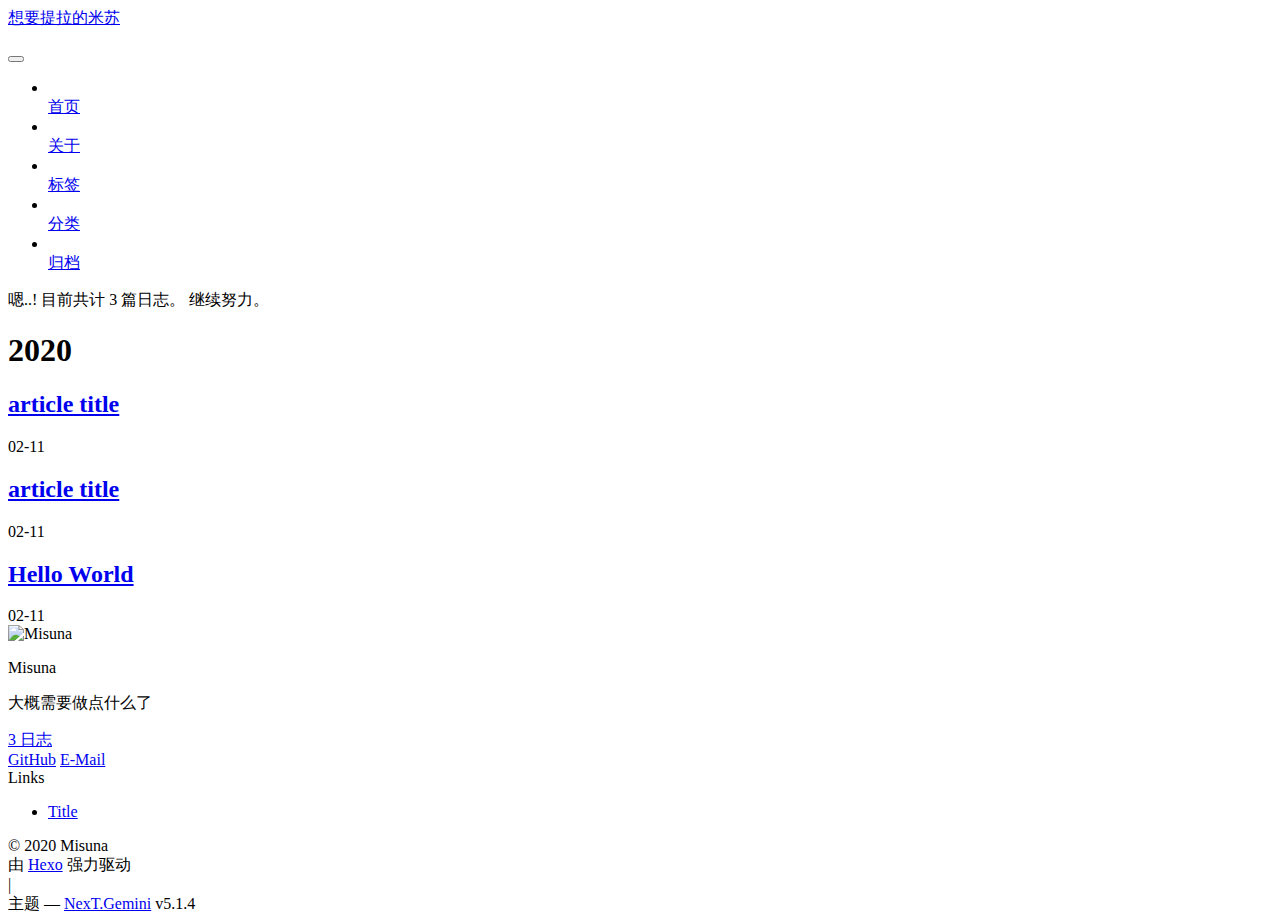
==== commit 2fd3f7f8: "Site updated: 2020-02-12 00:13:49" ====
--- a/archives/index.html
+++ b/archives/index.html
@@ -40,29 +40,29 @@
 
   
   
-  <link href="/lib/fancybox/source/jquery.fancybox.css?v=2.1.5" rel="stylesheet" type="text/css" />
-
-
-
-
-
-
-
-<link href="/lib/font-awesome/css/font-awesome.min.css?v=4.6.2" rel="stylesheet" type="text/css" />
-
-<link href="/css/main.css?v=5.1.4" rel="stylesheet" type="text/css" />
-
-
-  <link rel="apple-touch-icon" sizes="180x180" href="/images/apple-touch-icon-next.png?v=5.1.4">
-
-
-  <link rel="icon" type="image/png" sizes="32x32" href="/images/favicon-32x32-next.png?v=5.1.4">
-
-
-  <link rel="icon" type="image/png" sizes="16x16" href="/images/favicon-16x16-next.png?v=5.1.4">
-
-
-  <link rel="mask-icon" href="/images/logo.svg?v=5.1.4" color="#222">
+  <link href="Misuna.github.io/lib/fancybox/source/jquery.fancybox.css?v=2.1.5" rel="stylesheet" type="text/css" />
+
+
+
+
+
+
+
+<link href="Misuna.github.io/lib/font-awesome/css/font-awesome.min.css?v=4.6.2" rel="stylesheet" type="text/css" />
+
+<link href="Misuna.github.io/css/main.css?v=5.1.4" rel="stylesheet" type="text/css" />
+
+
+  <link rel="apple-touch-icon" sizes="180x180" href="Misuna.github.io/images/apple-touch-icon-next.png?v=5.1.4">
+
+
+  <link rel="icon" type="image/png" sizes="32x32" href="Misuna.github.io/images/favicon-32x32-next.png?v=5.1.4">
+
+
+  <link rel="icon" type="image/png" sizes="16x16" href="Misuna.github.io/images/favicon-16x16-next.png?v=5.1.4">
+
+
+  <link rel="mask-icon" href="Misuna.github.io/images/logo.svg?v=5.1.4" color="#222">
 
 
 
@@ -82,7 +82,7 @@
 <meta name="description" content="大概需要做点什么了">
 <meta property="og:type" content="website">
 <meta property="og:title" content="想要提拉的米苏">
-<meta property="og:url" content="http://yoursite.com/archives/index.html">
+<meta property="og:url" content="https://misunam.github.io/Misuna.github.io/archives/index.html">
 <meta property="og:site_name" content="想要提拉的米苏">
 <meta property="og:description" content="大概需要做点什么了">
 <meta property="article:author" content="Misuna">
@@ -93,7 +93,7 @@
 <script type="text/javascript" id="hexo.configurations">
   var NexT = window.NexT || {};
   var CONFIG = {
-    root: '/',
+    root: 'Misuna.github.io/',
     scheme: 'Gemini',
     version: '5.1.4',
     sidebar: {"position":"left","display":"post","offset":12,"b2t":false,"scrollpercent":false,"onmobile":false},
@@ -116,7 +116,7 @@
 
 
 
-  <link rel="canonical" href="http://yoursite.com/archives/"/>
+  <link rel="canonical" href="https://misunam.github.io/Misuna.github.io/archives/"/>
 
 
 
@@ -150,7 +150,7 @@
     
 
     <div class="custom-logo-site-title">
-      <a href="/"  class="brand" rel="start">
+      <a href="Misuna.github.io/"  class="brand" rel="start">
         <span class="logo-line-before"><i></i></span>
         <span class="site-title">想要提拉的米苏</span>
         <span class="logo-line-after"><i></i></span>
@@ -178,7 +178,7 @@
       
         
         <li class="menu-item menu-item-home">
-          <a href="/%20" rel="section">
+          <a href="Misuna.github.io/%20" rel="section">
             
               <i class="menu-item-icon fa fa-fw fa-home"></i> <br />
             
@@ -188,7 +188,7 @@
       
         
         <li class="menu-item menu-item-about">
-          <a href="/about/%20" rel="section">
+          <a href="Misuna.github.io/about/%20" rel="section">
             
               <i class="menu-item-icon fa fa-fw fa-user"></i> <br />
             
@@ -198,7 +198,7 @@
       
         
         <li class="menu-item menu-item-tags">
-          <a href="/tags/%20" rel="section">
+          <a href="Misuna.github.io/tags/%20" rel="section">
             
               <i class="menu-item-icon fa fa-fw fa-tags"></i> <br />
             
@@ -208,7 +208,7 @@
       
         
         <li class="menu-item menu-item-categories">
-          <a href="/categories/%20" rel="section">
+          <a href="Misuna.github.io/categories/%20" rel="section">
             
               <i class="menu-item-icon fa fa-fw fa-th"></i> <br />
             
@@ -218,7 +218,7 @@
       
         
         <li class="menu-item menu-item-archives">
-          <a href="/archives/%20" rel="section">
+          <a href="Misuna.github.io/archives/%20" rel="section">
             
               <i class="menu-item-icon fa fa-fw fa-archive"></i> <br />
             
@@ -282,7 +282,7 @@
 
       <h2 class="post-title">
         
-            <a class="post-title-link" href="/2020/02/11/article-title-1/" itemprop="url">
+            <a class="post-title-link" href="Misuna.github.io/2020/02/11/article-title-1/" itemprop="url">
               
                 <span itemprop="name">article title</span>
               
@@ -319,7 +319,7 @@
 
       <h2 class="post-title">
         
-            <a class="post-title-link" href="/2020/02/11/article-title/" itemprop="url">
+            <a class="post-title-link" href="Misuna.github.io/2020/02/11/article-title/" itemprop="url">
               
                 <span itemprop="name">article title</span>
               
@@ -356,7 +356,7 @@
 
       <h2 class="post-title">
         
-            <a class="post-title-link" href="/2020/02/11/hello-world/" itemprop="url">
+            <a class="post-title-link" href="Misuna.github.io/2020/02/11/hello-world/" itemprop="url">
               
                 <span itemprop="name">Hello World</span>
               
@@ -420,7 +420,7 @@
           <div class="site-author motion-element" itemprop="author" itemscope itemtype="http://schema.org/Person">
             
               <img class="site-author-image" itemprop="image"
-                src="/images/avatar.jpg"
+                src="Misuna.github.io/images/avatar.jpg"
                 alt="Misuna" />
             
               <p class="site-author-name" itemprop="name">Misuna</p>
@@ -432,7 +432,7 @@
             
               <div class="site-state-item site-state-posts">
               
-                <a href="/archives/%20%7C%7C%20archive">
+                <a href="Misuna.github.io/archives/%20%7C%7C%20archive">
               
                   <span class="site-state-item-count">3</span>
                   <span class="site-state-item-name">日志</span>
@@ -584,65 +584,65 @@
 
   
   
-    <script type="text/javascript" src="/lib/jquery/index.js?v=2.1.3"></script>
-  
-
-  
-  
-    <script type="text/javascript" src="/lib/fastclick/lib/fastclick.min.js?v=1.0.6"></script>
-  
-
-  
-  
-    <script type="text/javascript" src="/lib/jquery_lazyload/jquery.lazyload.js?v=1.9.7"></script>
-  
-
-  
-  
-    <script type="text/javascript" src="/lib/velocity/velocity.min.js?v=1.2.1"></script>
-  
-
-  
-  
-    <script type="text/javascript" src="/lib/velocity/velocity.ui.min.js?v=1.2.1"></script>
-  
-
-  
-  
-    <script type="text/javascript" src="/lib/fancybox/source/jquery.fancybox.pack.js?v=2.1.5"></script>
-  
-
-  
-  
-    <script type="text/javascript" src="/lib/canvas-nest/canvas-nest.min.js"></script>
-  
-
-
-  
-
-
-  <script type="text/javascript" src="/js/src/utils.js?v=5.1.4"></script>
-
-  <script type="text/javascript" src="/js/src/motion.js?v=5.1.4"></script>
-
-
-
-  
-  
-
-
-  <script type="text/javascript" src="/js/src/affix.js?v=5.1.4"></script>
-
-  <script type="text/javascript" src="/js/src/schemes/pisces.js?v=5.1.4"></script>
-
-
-
-  
-
-  
-
-
-  <script type="text/javascript" src="/js/src/bootstrap.js?v=5.1.4"></script>
+    <script type="text/javascript" src="Misuna.github.io/lib/jquery/index.js?v=2.1.3"></script>
+  
+
+  
+  
+    <script type="text/javascript" src="Misuna.github.io/lib/fastclick/lib/fastclick.min.js?v=1.0.6"></script>
+  
+
+  
+  
+    <script type="text/javascript" src="Misuna.github.io/lib/jquery_lazyload/jquery.lazyload.js?v=1.9.7"></script>
+  
+
+  
+  
+    <script type="text/javascript" src="Misuna.github.io/lib/velocity/velocity.min.js?v=1.2.1"></script>
+  
+
+  
+  
+    <script type="text/javascript" src="Misuna.github.io/lib/velocity/velocity.ui.min.js?v=1.2.1"></script>
+  
+
+  
+  
+    <script type="text/javascript" src="Misuna.github.io/lib/fancybox/source/jquery.fancybox.pack.js?v=2.1.5"></script>
+  
+
+  
+  
+    <script type="text/javascript" src="Misuna.github.io/lib/canvas-nest/canvas-nest.min.js"></script>
+  
+
+
+  
+
+
+  <script type="text/javascript" src="Misuna.github.io/js/src/utils.js?v=5.1.4"></script>
+
+  <script type="text/javascript" src="Misuna.github.io/js/src/motion.js?v=5.1.4"></script>
+
+
+
+  
+  
+
+
+  <script type="text/javascript" src="Misuna.github.io/js/src/affix.js?v=5.1.4"></script>
+
+  <script type="text/javascript" src="Misuna.github.io/js/src/schemes/pisces.js?v=5.1.4"></script>
+
+
+
+  
+
+  
+
+
+  <script type="text/javascript" src="Misuna.github.io/js/src/bootstrap.js?v=5.1.4"></script>
 
 
 
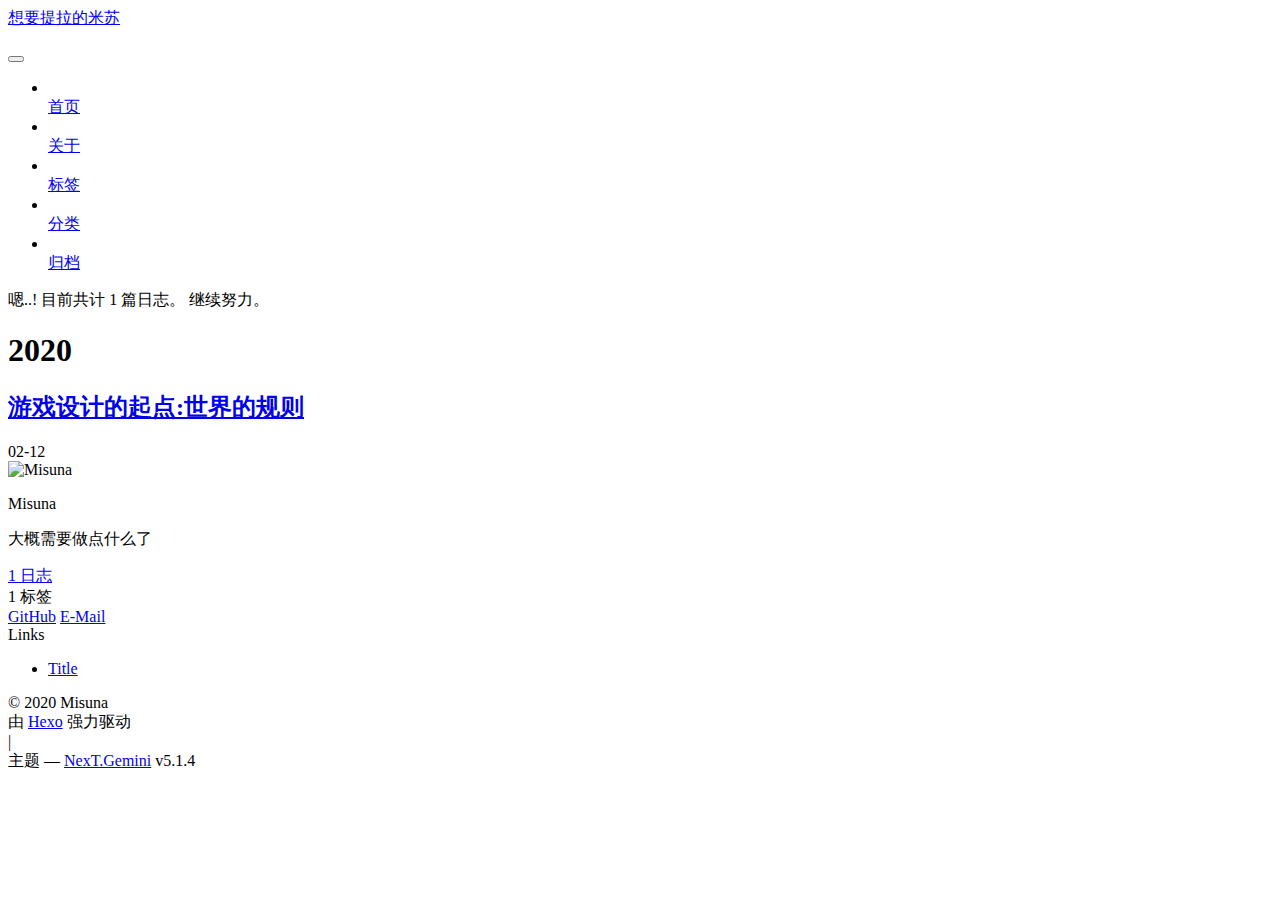
==== commit d3115cef: "Site updated: 2020-02-12 01:32:38" ====
--- a/archives/index.html
+++ b/archives/index.html
@@ -40,29 +40,29 @@
 
   
   
-  <link href="Misuna.github.io/lib/fancybox/source/jquery.fancybox.css?v=2.1.5" rel="stylesheet" type="text/css" />
-
-
-
-
-
-
-
-<link href="Misuna.github.io/lib/font-awesome/css/font-awesome.min.css?v=4.6.2" rel="stylesheet" type="text/css" />
-
-<link href="Misuna.github.io/css/main.css?v=5.1.4" rel="stylesheet" type="text/css" />
-
-
-  <link rel="apple-touch-icon" sizes="180x180" href="Misuna.github.io/images/apple-touch-icon-next.png?v=5.1.4">
-
-
-  <link rel="icon" type="image/png" sizes="32x32" href="Misuna.github.io/images/favicon-32x32-next.png?v=5.1.4">
-
-
-  <link rel="icon" type="image/png" sizes="16x16" href="Misuna.github.io/images/favicon-16x16-next.png?v=5.1.4">
-
-
-  <link rel="mask-icon" href="Misuna.github.io/images/logo.svg?v=5.1.4" color="#222">
+  <link href="/Misuna.github.io/lib/fancybox/source/jquery.fancybox.css?v=2.1.5" rel="stylesheet" type="text/css" />
+
+
+
+
+
+
+
+<link href="/Misuna.github.io/lib/font-awesome/css/font-awesome.min.css?v=4.6.2" rel="stylesheet" type="text/css" />
+
+<link href="/Misuna.github.io/css/main.css?v=5.1.4" rel="stylesheet" type="text/css" />
+
+
+  <link rel="apple-touch-icon" sizes="180x180" href="/Misuna.github.io/images/apple-touch-icon-next.png?v=5.1.4">
+
+
+  <link rel="icon" type="image/png" sizes="32x32" href="/Misuna.github.io/images/favicon-32x32-next.png?v=5.1.4">
+
+
+  <link rel="icon" type="image/png" sizes="16x16" href="/Misuna.github.io/images/favicon-16x16-next.png?v=5.1.4">
+
+
+  <link rel="mask-icon" href="/Misuna.github.io/images/logo.svg?v=5.1.4" color="#222">
 
 
 
@@ -93,7 +93,7 @@
 <script type="text/javascript" id="hexo.configurations">
   var NexT = window.NexT || {};
   var CONFIG = {
-    root: 'Misuna.github.io/',
+    root: '/Misuna.github.io/',
     scheme: 'Gemini',
     version: '5.1.4',
     sidebar: {"position":"left","display":"post","offset":12,"b2t":false,"scrollpercent":false,"onmobile":false},
@@ -150,7 +150,7 @@
     
 
     <div class="custom-logo-site-title">
-      <a href="Misuna.github.io/"  class="brand" rel="start">
+      <a href="/Misuna.github.io/"  class="brand" rel="start">
         <span class="logo-line-before"><i></i></span>
         <span class="site-title">想要提拉的米苏</span>
         <span class="logo-line-after"><i></i></span>
@@ -178,7 +178,7 @@
       
         
         <li class="menu-item menu-item-home">
-          <a href="Misuna.github.io/%20" rel="section">
+          <a href="/Misuna.github.io/%20" rel="section">
             
               <i class="menu-item-icon fa fa-fw fa-home"></i> <br />
             
@@ -188,7 +188,7 @@
       
         
         <li class="menu-item menu-item-about">
-          <a href="Misuna.github.io/about/%20" rel="section">
+          <a href="/Misuna.github.io/about/%20" rel="section">
             
               <i class="menu-item-icon fa fa-fw fa-user"></i> <br />
             
@@ -198,7 +198,7 @@
       
         
         <li class="menu-item menu-item-tags">
-          <a href="Misuna.github.io/tags/%20" rel="section">
+          <a href="/Misuna.github.io/tags/%20" rel="section">
             
               <i class="menu-item-icon fa fa-fw fa-tags"></i> <br />
             
@@ -208,7 +208,7 @@
       
         
         <li class="menu-item menu-item-categories">
-          <a href="Misuna.github.io/categories/%20" rel="section">
+          <a href="/Misuna.github.io/categories/%20" rel="section">
             
               <i class="menu-item-icon fa fa-fw fa-th"></i> <br />
             
@@ -218,7 +218,7 @@
       
         
         <li class="menu-item menu-item-archives">
-          <a href="Misuna.github.io/archives/%20" rel="section">
+          <a href="/Misuna.github.io/archives/%20" rel="section">
             
               <i class="menu-item-icon fa fa-fw fa-archive"></i> <br />
             
@@ -258,7 +258,7 @@
         
           
         
-        嗯..! 目前共计 3 篇日志。 继续努力。
+        嗯..! 目前共计 1 篇日志。 继续努力。
       </span>
 
       
@@ -282,9 +282,9 @@
 
       <h2 class="post-title">
         
-            <a class="post-title-link" href="Misuna.github.io/2020/02/11/article-title-1/" itemprop="url">
+            <a class="post-title-link" href="/Misuna.github.io/2020/02/12/article-title/" itemprop="url">
               
-                <span itemprop="name">article title</span>
+                <span itemprop="name">游戏设计的起点:世界的规则</span>
               
             </a>
         
@@ -292,83 +292,9 @@
 
       <div class="post-meta">
         <time class="post-time" itemprop="dateCreated"
-              datetime="2020-02-11T22:12:03+08:00"
-              content="2020-02-11" >
-          02-11
-        </time>
-      </div>
-
-    </header>
-  </article>
-
-
-
-      
-
-        
-        
-        
-
-        
-        
-
-        
-
-  <article class="post post-type-normal" itemscope itemtype="http://schema.org/Article">
-    <header class="post-header">
-
-      <h2 class="post-title">
-        
-            <a class="post-title-link" href="Misuna.github.io/2020/02/11/article-title/" itemprop="url">
-              
-                <span itemprop="name">article title</span>
-              
-            </a>
-        
-      </h2>
-
-      <div class="post-meta">
-        <time class="post-time" itemprop="dateCreated"
-              datetime="2020-02-11T22:09:51+08:00"
-              content="2020-02-11" >
-          02-11
-        </time>
-      </div>
-
-    </header>
-  </article>
-
-
-
-      
-
-        
-        
-        
-
-        
-        
-
-        
-
-  <article class="post post-type-normal" itemscope itemtype="http://schema.org/Article">
-    <header class="post-header">
-
-      <h2 class="post-title">
-        
-            <a class="post-title-link" href="Misuna.github.io/2020/02/11/hello-world/" itemprop="url">
-              
-                <span itemprop="name">Hello World</span>
-              
-            </a>
-        
-      </h2>
-
-      <div class="post-meta">
-        <time class="post-time" itemprop="dateCreated"
-              datetime="2020-02-11T21:26:32+08:00"
-              content="2020-02-11" >
-          02-11
+              datetime="2020-02-12T01:28:57+08:00"
+              content="2020-02-12" >
+          02-12
         </time>
       </div>
 
@@ -420,7 +346,7 @@
           <div class="site-author motion-element" itemprop="author" itemscope itemtype="http://schema.org/Person">
             
               <img class="site-author-image" itemprop="image"
-                src="Misuna.github.io/images/avatar.jpg"
+                src="/Misuna.github.io/images/avatar.jpg"
                 alt="Misuna" />
             
               <p class="site-author-name" itemprop="name">Misuna</p>
@@ -432,9 +358,9 @@
             
               <div class="site-state-item site-state-posts">
               
-                <a href="Misuna.github.io/archives/%20%7C%7C%20archive">
+                <a href="/Misuna.github.io/archives/%20%7C%7C%20archive">
               
-                  <span class="site-state-item-count">3</span>
+                  <span class="site-state-item-count">1</span>
                   <span class="site-state-item-name">日志</span>
                 </a>
               </div>
@@ -442,6 +368,15 @@
 
             
 
+            
+              
+              
+              <div class="site-state-item site-state-tags">
+                
+                  <span class="site-state-item-count">1</span>
+                  <span class="site-state-item-name">标签</span>
+                
+              </div>
             
 
           </nav>
@@ -584,65 +519,65 @@
 
   
   
-    <script type="text/javascript" src="Misuna.github.io/lib/jquery/index.js?v=2.1.3"></script>
-  
-
-  
-  
-    <script type="text/javascript" src="Misuna.github.io/lib/fastclick/lib/fastclick.min.js?v=1.0.6"></script>
-  
-
-  
-  
-    <script type="text/javascript" src="Misuna.github.io/lib/jquery_lazyload/jquery.lazyload.js?v=1.9.7"></script>
-  
-
-  
-  
-    <script type="text/javascript" src="Misuna.github.io/lib/velocity/velocity.min.js?v=1.2.1"></script>
-  
-
-  
-  
-    <script type="text/javascript" src="Misuna.github.io/lib/velocity/velocity.ui.min.js?v=1.2.1"></script>
-  
-
-  
-  
-    <script type="text/javascript" src="Misuna.github.io/lib/fancybox/source/jquery.fancybox.pack.js?v=2.1.5"></script>
-  
-
-  
-  
-    <script type="text/javascript" src="Misuna.github.io/lib/canvas-nest/canvas-nest.min.js"></script>
-  
-
-
-  
-
-
-  <script type="text/javascript" src="Misuna.github.io/js/src/utils.js?v=5.1.4"></script>
-
-  <script type="text/javascript" src="Misuna.github.io/js/src/motion.js?v=5.1.4"></script>
-
-
-
-  
-  
-
-
-  <script type="text/javascript" src="Misuna.github.io/js/src/affix.js?v=5.1.4"></script>
-
-  <script type="text/javascript" src="Misuna.github.io/js/src/schemes/pisces.js?v=5.1.4"></script>
-
-
-
-  
-
-  
-
-
-  <script type="text/javascript" src="Misuna.github.io/js/src/bootstrap.js?v=5.1.4"></script>
+    <script type="text/javascript" src="/Misuna.github.io/lib/jquery/index.js?v=2.1.3"></script>
+  
+
+  
+  
+    <script type="text/javascript" src="/Misuna.github.io/lib/fastclick/lib/fastclick.min.js?v=1.0.6"></script>
+  
+
+  
+  
+    <script type="text/javascript" src="/Misuna.github.io/lib/jquery_lazyload/jquery.lazyload.js?v=1.9.7"></script>
+  
+
+  
+  
+    <script type="text/javascript" src="/Misuna.github.io/lib/velocity/velocity.min.js?v=1.2.1"></script>
+  
+
+  
+  
+    <script type="text/javascript" src="/Misuna.github.io/lib/velocity/velocity.ui.min.js?v=1.2.1"></script>
+  
+
+  
+  
+    <script type="text/javascript" src="/Misuna.github.io/lib/fancybox/source/jquery.fancybox.pack.js?v=2.1.5"></script>
+  
+
+  
+  
+    <script type="text/javascript" src="/Misuna.github.io/lib/canvas-nest/canvas-nest.min.js"></script>
+  
+
+
+  
+
+
+  <script type="text/javascript" src="/Misuna.github.io/js/src/utils.js?v=5.1.4"></script>
+
+  <script type="text/javascript" src="/Misuna.github.io/js/src/motion.js?v=5.1.4"></script>
+
+
+
+  
+  
+
+
+  <script type="text/javascript" src="/Misuna.github.io/js/src/affix.js?v=5.1.4"></script>
+
+  <script type="text/javascript" src="/Misuna.github.io/js/src/schemes/pisces.js?v=5.1.4"></script>
+
+
+
+  
+
+  
+
+
+  <script type="text/javascript" src="/Misuna.github.io/js/src/bootstrap.js?v=5.1.4"></script>
 
 
 
